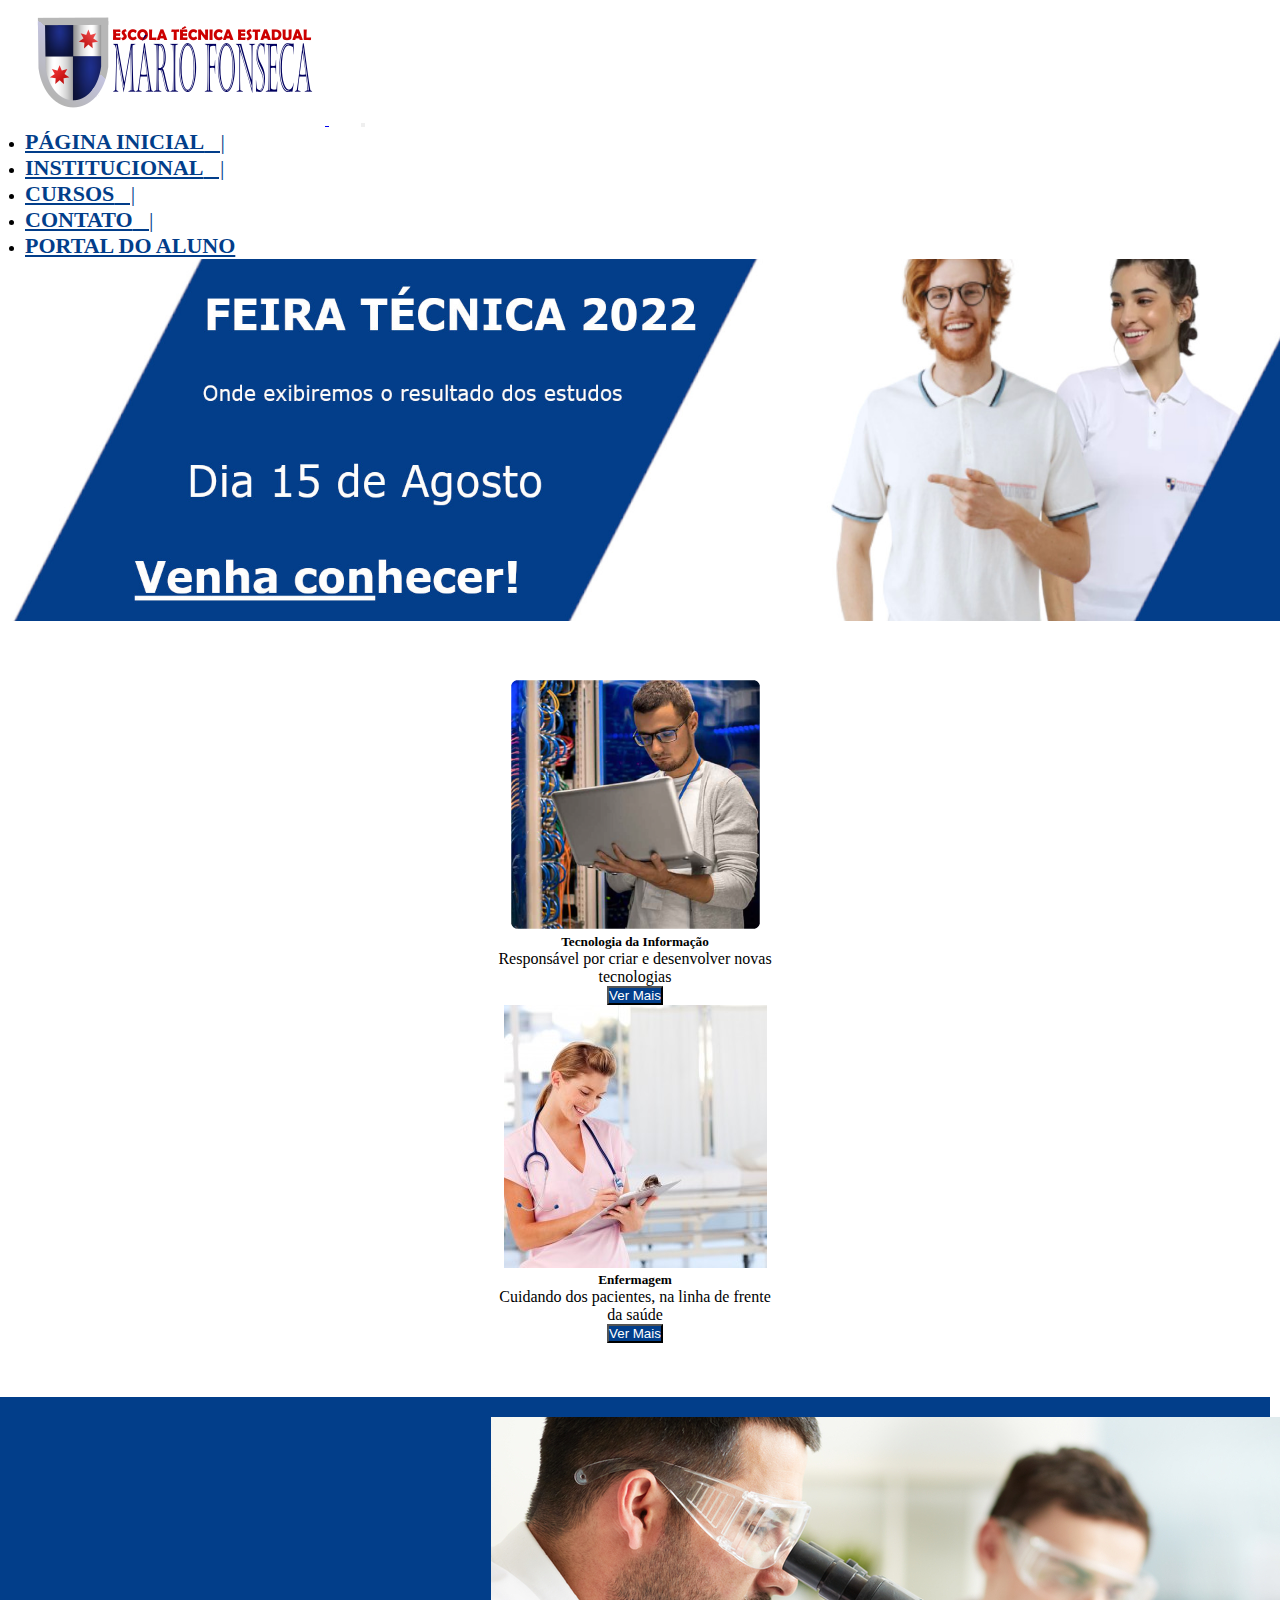
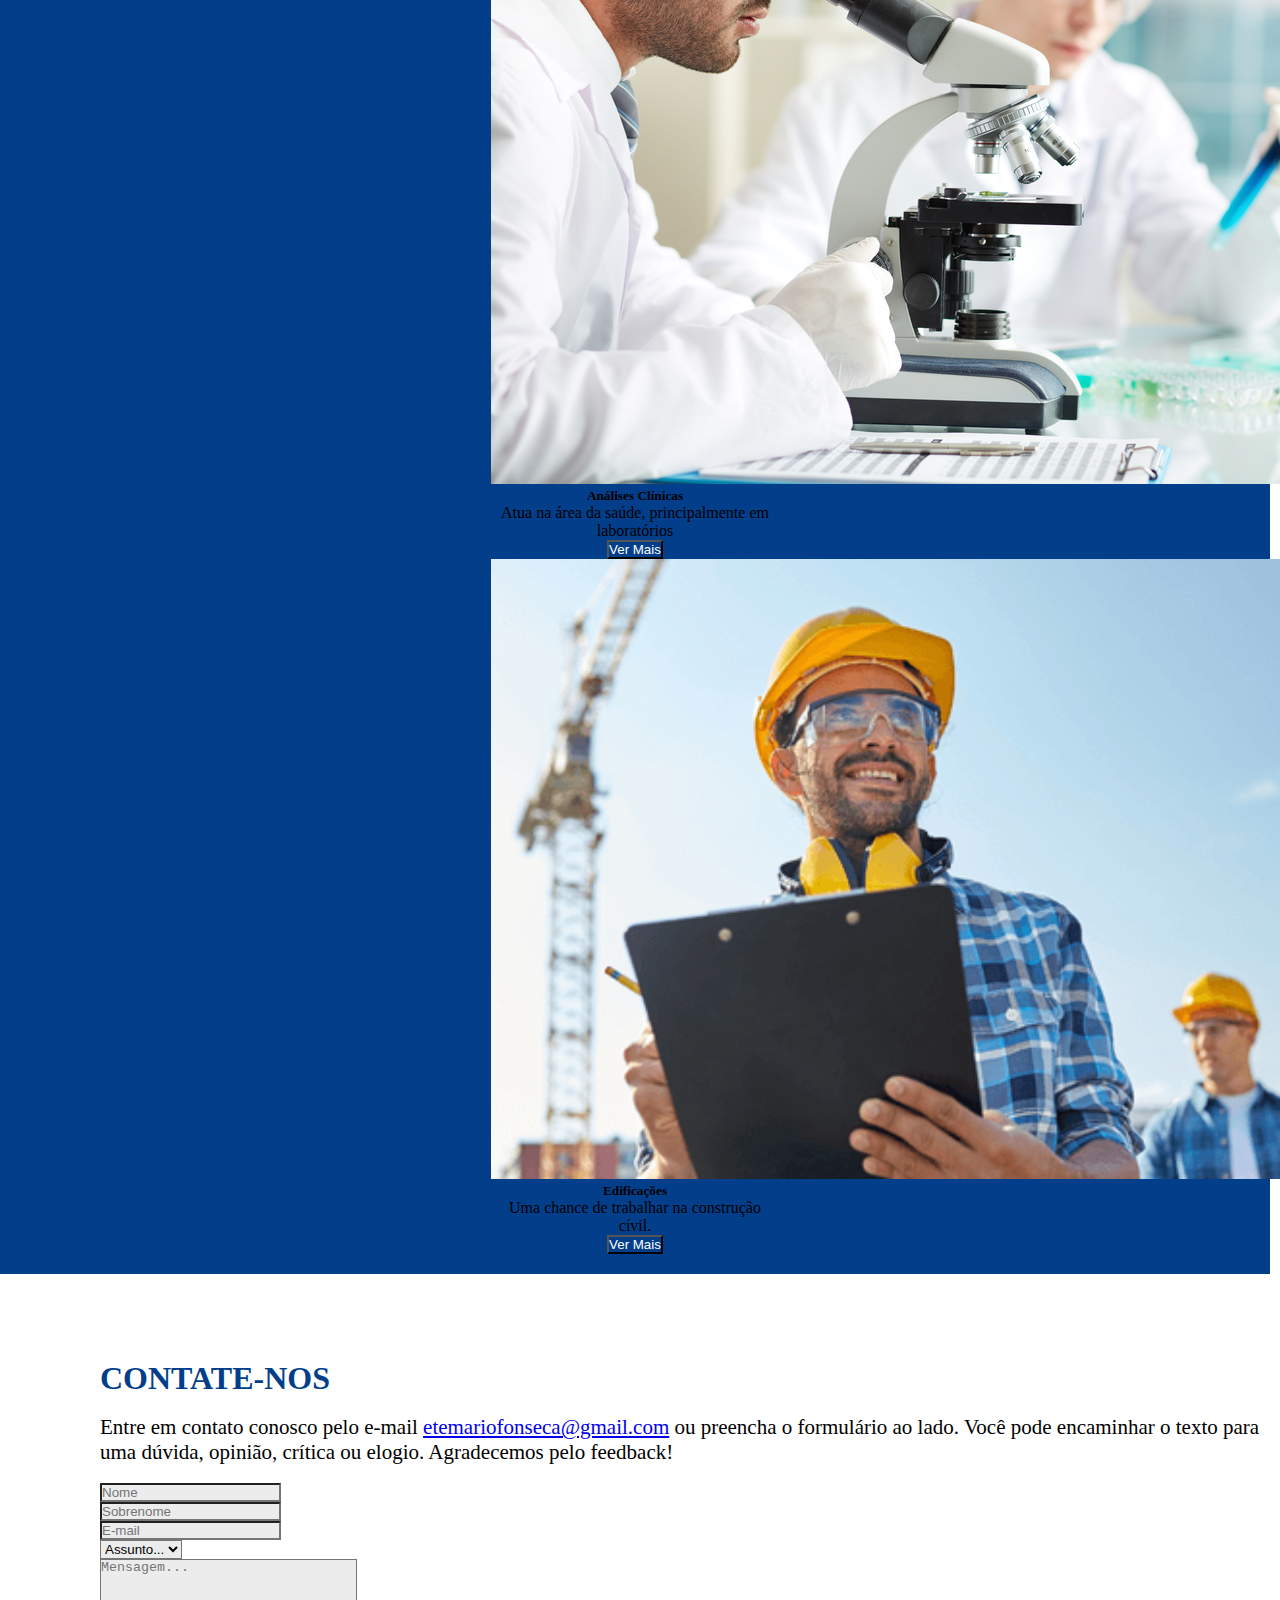
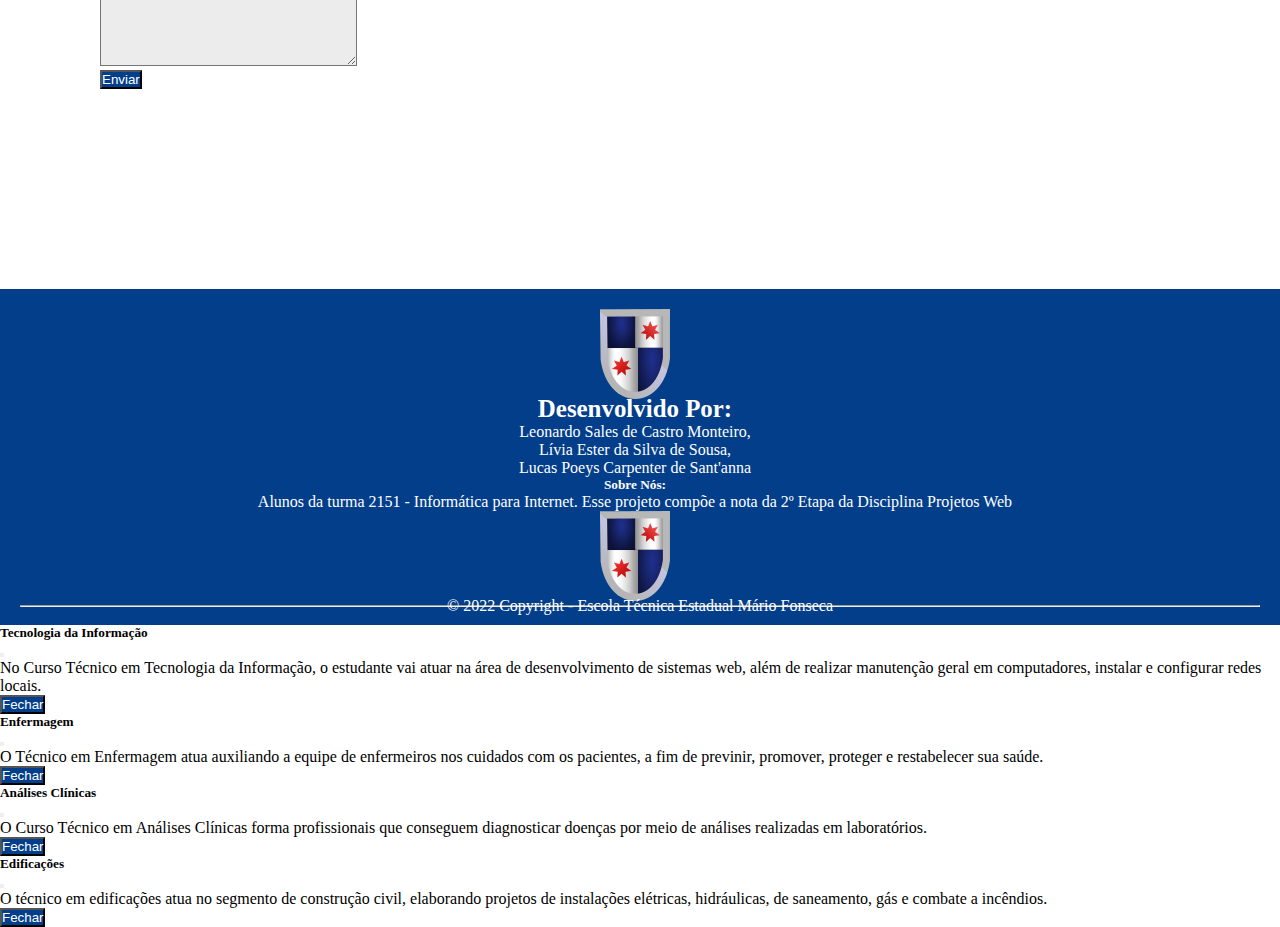
==== ETEMF - Projetos Web/cursos.html @ 79787ada "Envio para o Github" ====
<!DOCTYPE html>
<html lang="pt-br">
<head>
    <meta charset="UTF-8">
    <meta http-equiv="X-UA-Compatible" content="IE=edge">
    <meta name="viewport" content="width=device-width, initial-scale=1.0">
    <title>Página Inicial</title>
    <link href="https://cdn.jsdelivr.net/npm/bootstrap@5.2.0/dist/css/bootstrap.min.css" rel="stylesheet" integrity="sha384-gH2yIJqKdNHPEq0n4Mqa/HGKIhSkIHeL5AyhkYV8i59U5AR6csBvApHHNl/vI1Bx" crossorigin="anonymous">
    <link rel="shortcut icon" href="imagens/escudo.ico" type="image/x-icon">
    <link rel="stylesheet" href="css/style.css">
</head>
<body>
    <main>
        <nav class="navbar navbar-expand-lg bg-white roxin">
            <div class="container-fluid">
              <a class="navbar-brand logo" href="#">
                <img src="imagens/logo.png" alt="">
              </a><span class="somecell">&nbsp;&nbsp;&nbsp;&nbsp;&nbsp;&nbsp;&nbsp;</span>
              <button class="navbar-toggler" type="button" data-bs-toggle="collapse" data-bs-target="#navbarNav" aria-controls="navbarNav" aria-expanded="false" aria-label="Toggle navigation">
                <span class="navbar-toggler-icon"></span>
              </button>
              <div class="collapse navbar-collapse" id="navbarNav">
                <ul class="navbar-nav">
                  <li class="nav-item">
                    <a class="nav-link menuzin" aria-current="page" href="index.html"><b>PÁGINA INICIAL</b><span class="somecell"> &nbsp; |</span></a>
                  </li>
                  <hr class="somepc">
                  <li class="nav-item">
                    <a class="nav-link menuzin" href="intitucional.html"><b>INSTITUCIONAL</b><span class="somecell"> &nbsp; |</span> </a>
                  </li>
                  <hr class="somepc">
                  <li class="nav-item">
                    <a class="nav-link menuzin" href="#"><b>CURSOS</b><span class="somecell"> &nbsp; |</span> </a>
                  </li>
                  <hr class="somepc">
                  <li class="nav-item">
                    <a class="nav-link menuzin" href="#contato"><b>CONTATO</b><span class="somecell"> &nbsp; |</span> </a>
                  </li>
                  <hr class="somepc">
                  <li class="nav-item">
                    <a class="nav-link menuzin" href="#"><b>PORTAL DO ALUNO</b></a>
                  </li>
                </ul>
              </div>
            </div>
          </nav>
</main>

  

<div>
  <img src="imagens/banner3.jpg" class="imginst" alt="" width="100%" height="200px">

  
  
      <br><br><br><br>
    

      <div class="cursos" style="margin: auto; text-align: center;">
        <div class="row cursos-col">
        <div class="col-md-6">
          <div class="card-right" style="width: 18rem; margin: auto;">
            <img src="imagens/informatica.png" class="card-img-top" alt="...">
            <div class="card-body">
              <center>
              <h5 class="card-title">Tecnologia da Informação</h5>
              <p class="card-text">Responsável por criar e desenvolver novas tecnologias</p>
              <button class="btn botao" data-bs-toggle="modal" data-bs-target="#staticBackdrop">Ver Mais</abutton>
              </center>
            </div>
          </div>
            <br class="somepc">
        </div>
        <div class="col-md-6">
          <div class="card-right" style="width: 18rem; margin: auto;">
            <img src="imagens/enfermagem.png" class="card-img-top" alt="...">
            <div class="card-body">
              <center>
              <h5 class="card-title">Enfermagem</h5>
              <p class="card-text">Cuidando dos pacientes, na linha de frente da saúde</p>
              <button class="btn botao" data-bs-toggle="modal" data-bs-target="#modal2">Ver Mais</abutton>
              </center>
            </div>
          </div>
          <br>
        </div>
      </div>

      <br><br>

    <div class="row cursos-col cursos-bottom">
        <div class="col-md-6">
          <div class="card" style="width: 18rem; margin: auto;">
            <img src="imagens/analises_clinica.png" class="card-img-top" alt="...">
            <div class="card-body">
              <center>
              <h5 class="card-title">Análises Clínicas</h5>
              <p class="card-text">Atua na área da saúde, principalmente em laboratórios</p>
              <button class="btn botao" data-bs-toggle="modal" data-bs-target="#modal3">Ver Mais</abutton>
              </center>
            </div>
          </div>
          <br class="somepc">
        </div>
        <div class="col-md-6">
          <div class="card" style="width: 18rem; margin: auto;">
            <img src="imagens/edificacoes.png" class="card-img-top" alt="...">
            <div class="card-body">
              <center>
              <h5 class="card-title">Edificações</h5>
              <p class="card-text">Uma chance de trabalhar na construção cívil.</p>
              <button class="btn botao" data-bs-toggle="modal" data-bs-target="#modal4">Ver Mais</abutton>
              </center>
            </div>
          </div>
        </div>
            
    </div>

  </div>

  <br><br>


  <div class="row container contato" id="contato">

    <div class="col-sm-5">
      <h1 class="titulo">CONTATE-NOS</h1>
      <br>
      <p style="font-size: 21px;">
        Entre em contato conosco pelo e-mail <a href=mailto:etemariofonseca@gmail.com>etemariofonseca@gmail.com</a> ou preencha o formulário ao lado. Você pode encaminhar o texto para uma dúvida, opinião, crítica ou elogio. Agradecemos pelo feedback!</p>
      <br>
    </div>

    <div class="col-sm-7">
        <form action="https://api.staticforms.xyz/submit" method="post" class="row g-3">
          <input type="hidden" name="accessKey" value="0bdb96b9-4ab4-44a5-a13f-b77f1371d944">
          <input type="hidden" name="redirectTo" value="https://lucas-poeys.github.io/2151-Lucas_Poeys/pagina_envio/envio.html">
          <div class="col-md-6">
            <input type="text" name="$Nome" id="nome" class="form-control" placeholder="Nome" required>
          </div>
          <div class="col-md-6">
            <input type="text" name="$Sobrenome" id="sobrenome" class="form-control" placeholder="Sobrenome" required>
          </div>
          <div class="col-md-12">
            <input type="email" name="email" id="email" class="form-control" placeholder="E-mail" required>
          </div>
          <div class="col-md-12">
            <select name="subject" class="form-select" id="tipo">
              <option value="Escolha">Assunto...</option>
              <option value="Dúvida">Dúvida</option>
              <option value="Opinião">Opinião</option>
              <option value="Crítica">Crítica</option>
              <option value="Elogios">Elogios</option>
            </select>
          </div>
          <div class="col-md-12">
            <textarea name="$Mensagem" class="form-control" placeholder="Mensagem..." id="mensagem" cols="30" rows="7" required></textarea>
          </div>
          <div class="col-md-12">
            <input type="submit" class="form-control botao" value="Enviar">
          </div>
        </form>
    </div>

    
  </div>

<script src="https://cdn.jsdelivr.net/npm/bootstrap@5.2.0/dist/js/bootstrap.bundle.min.js" integrity="sha384-A3rJD856KowSb7dwlZdYEkO39Gagi7vIsF0jrRAoQmDKKtQBHUuLZ9AsSv4jD4Xa" crossorigin="anonymous"></script>
</body>
<footer>
    <center>
      <div class="row container rodape">
      <div class="col-md-2">
      <img id="escudo" src="imagens/escudo.png" alt="">
      </div>
      <div class="col-md-4 desenvolvido">
          <br>
      <h5>Desenvolvido Por:</h5>
      <p class="nomes"> Leonardo Sales de Castro Monteiro, <br> Lívia Ester da Silva de Sousa, <br> Lucas Poeys Carpenter de Sant'anna
      </p>
  </div>
      <div class="col-md-4">
        <h5>Sobre Nós:</h5>
        <p class="nomes">
          Alunos da turma 2151 - Informática para Internet. Esse projeto compõe a nota da 2º Etapa da Disciplina Projetos Web
        </p>
      </div>
      <div class="col-md-2">
        <img id="escudo" src="imagens/escudo.png" alt="">
        </div>
  </div>
  </center>
      
  
      <hr>
      <center>
      <p id="copyright">© 2022 Copyright - Escola Técnica Estadual Mário Fonseca</p>
  </center>
  </footer>


  <div class="modal fade" id="staticBackdrop" data-bs-backdrop="static" data-bs-keyboard="false" tabindex="-1" aria-labelledby="staticBackdropLabel" aria-hidden="true">
    <div class="modal-dialog">
      <div class="modal-content">
        <div class="modal-header">
          <h5 class="modal-title" id="staticBackdropLabel">Tecnologia da Informação</h5>
          <button type="button" class="btn-close" data-bs-dismiss="modal" aria-label="Close"></button>
        </div>
        <div class="modal-body">
          No Curso Técnico em Tecnologia da Informação, o estudante vai atuar na área de desenvolvimento de sistemas web, além de realizar manutenção geral em computadores, instalar e configurar redes locais.
        </div>
        <div class="modal-footer">
          <button type="button" class="btn botao" data-bs-dismiss="modal">Fechar</button>
        </div>
      </div>
    </div>
  </div>

  <div class="modal fade" id="modal2" data-bs-backdrop="static" data-bs-keyboard="false" tabindex="-1" aria-labelledby="staticBackdropLabel" aria-hidden="true">
    <div class="modal-dialog">
      <div class="modal-content">
        <div class="modal-header">
          <h5 class="modal-title" id="staticBackdropLabel">Enfermagem</h5>
          <button type="button" class="btn-close" data-bs-dismiss="modal" aria-label="Close"></button>
        </div>
        <div class="modal-body">
          O Técnico em Enfermagem atua auxiliando a equipe de enfermeiros nos cuidados com os pacientes, a fim de previnir, promover, proteger e restabelecer sua saúde.
        </div>
        <div class="modal-footer">
          <button type="button" class="btn botao" data-bs-dismiss="modal">Fechar</button>
        </div>
      </div>
    </div>
  </div>

  <div class="modal fade" id="modal3" data-bs-backdrop="static" data-bs-keyboard="false" tabindex="-1" aria-labelledby="staticBackdropLabel" aria-hidden="true">
    <div class="modal-dialog">
      <div class="modal-content">
        <div class="modal-header">
          <h5 class="modal-title" id="staticBackdropLabel">Análises Clínicas</h5>
          <button type="button" class="btn-close" data-bs-dismiss="modal" aria-label="Close"></button>
        </div>
        <div class="modal-body">
          O Curso Técnico em Análises Clínicas forma profissionais que conseguem diagnosticar doenças por meio de análises realizadas em laboratórios.
        </div>
        <div class="modal-footer">
          <button type="button" class="btn botao" data-bs-dismiss="modal">Fechar</button>
        </div>
      </div>
    </div>
  </div>

  <div class="modal fade" id="modal4" data-bs-backdrop="static" data-bs-keyboard="false" tabindex="-1" aria-labelledby="staticBackdropLabel" aria-hidden="true">
    <div class="modal-dialog">
      <div class="modal-content">
        <div class="modal-header">
          <h5 class="modal-title" id="staticBackdropLabel">Edificações</h5>
          <button type="button" class="btn-close" data-bs-dismiss="modal" aria-label="Close"></button>
        </div>
        <div class="modal-body">
          O técnico em edificações atua no segmento de construção civil, elaborando projetos de instalações elétricas, hidráulicas, de saneamento, gás e combate a incêndios.
        </div>
        <div class="modal-footer">
          <button type="button" class="btn botao" data-bs-dismiss="modal">Fechar</button>
        </div>
      </div>
    </div>
  </div>
  
</html>
---- ETEMF - Projetos Web/css/style.css ----
* {
    margin: 0;
    padding: 0;
}
nav {
    margin-left: 25px;
}

.menuzin {
    color: #023E8A;
    font-size: 22px;
}

.menuzin:hover {
    color: rgb(2, 72, 163);
}

.carousel .carousel-indicators button {
    width: 17px;
    height: 17px;
    border-radius: 50%;
    background-color: rgb(255, 255, 255);
    border-style: solid;
    border-color: blue;
    border-width: 1px;
}

.somepc {
    display: none;
}

.sublinhado {
    text-decoration: underline #CC0808;
}

.padvid {
    padding: 8px 15px 8px 15px;
    margin-left: 40px;
    margin-right: 0px;
}
.estudenaetemf {
text-align: 25px;
}

.ltit {
    margin-left: 50px;
    margin-right: -240px;
}

.titulo {
    color: #023E8A;
}
.textindex {
    margin-left: 50px;
    font-size: 20px;
    margin-right: -200px;
}
.imgaprovados {
    width: 100%;
}

.quadrado {
    background-color: #023E8A;
    width: 100%;
    height: 40px;
}

.padlocal {
    padding-left: 100px;
    padding-top: 10px;
}

.contato {
    margin-left: 100px;
    margin-top: 50px;
}

.imgcursos {
    margin-right: 210px;
}


footer {
    color: white;
    margin-top: 200px;
    padding: 20px;
    background-color: #023E8A;
}

.form-control, .form-select {
    background-color: rgba(209, 209, 209, 0.404);
}

.botao {
    background-color: #023E8A;
    color: white;
}
.nomes {
    font-size: 16px;
}
#escudo {
    margin-left: 0%;
}
.desenvolvido {
    font-size: 30px;
    margin-top: -42px;
    margin-left: 0px;
}
#copyright {
    margin-bottom: -10px;
    margin-top: -10px;
}

/*====================== INSTITUCIONAL =========================*/

.sobre_etemf {
    margin-top: 50px;
    margin-left: 100px;
}

.mapa {
    border:0; 
    padding-top: 10px; 
    padding-right: 100px; 
    padding-left: 100px;
    padding-bottom: 50px;
}

.imginst {
    height: 362px;
}

/*======================== CURSOS ========================= */
.cursos {
    margin-left: 0px;
}

.titcurso {
    text-align: left; 
    font-size: 55px;
    margin-left: 30px;
}
.card {
    margin-right: 0px;
}
.card-right {
    margin-left: 0px;
}
.cursos-col {
    margin-right: 10px;
}
.cursos-bottom {
    background-color: #023E8A;
    padding-top: 20px;
    padding-bottom: 20px;
}

/*====================== PORTAL DO ALUNO */

.modaltit-portalaluno {
    margin-left: 34%;
}
.ficha_matricula {
    margin-left: 32%;
}



.dados{
    margin-left: 5%;
    margin-right: 100px;
}
.row {
    margin-right: 10px;
}

/*Celular*/
@media (max-width: 576px) {
    .somecell {
        display: none;
    }
    .logo img {
        width: 200px;
    }

    .somepc {
        display: block;
    }

    .contato {
        margin: 0;
    }

    .padvid {
        margin: 0;
    }

    .titulo {
        margin: 0;
        text-align: center;
    }
    
    .estudenaetemf {
        padding: 0;
        margin: 0;
    }
    .estude_etemf {
        margin: 0;
    }
    .textindex {
        width: 400px;
        margin: 25px;
    
    }

    /* Institucional */
    .sobre_etemf {
        margin: 0;
    }

    .imgcell {
        width: 400px;
        display: block;
        margin: auto;
    }
    .padlocal {
        padding-left: 0;
    }
    .mapa {
        padding-left: 10px;
        padding-right: 10px;
    }
    .imginst {
        height: 200px;
    }

    /* Cursos */

    .titcurso {
        font-size: 38px;
        text-align: left;
        margin-left: 30px;
    }

    .quadrado {
        height: 20px;
    }
}
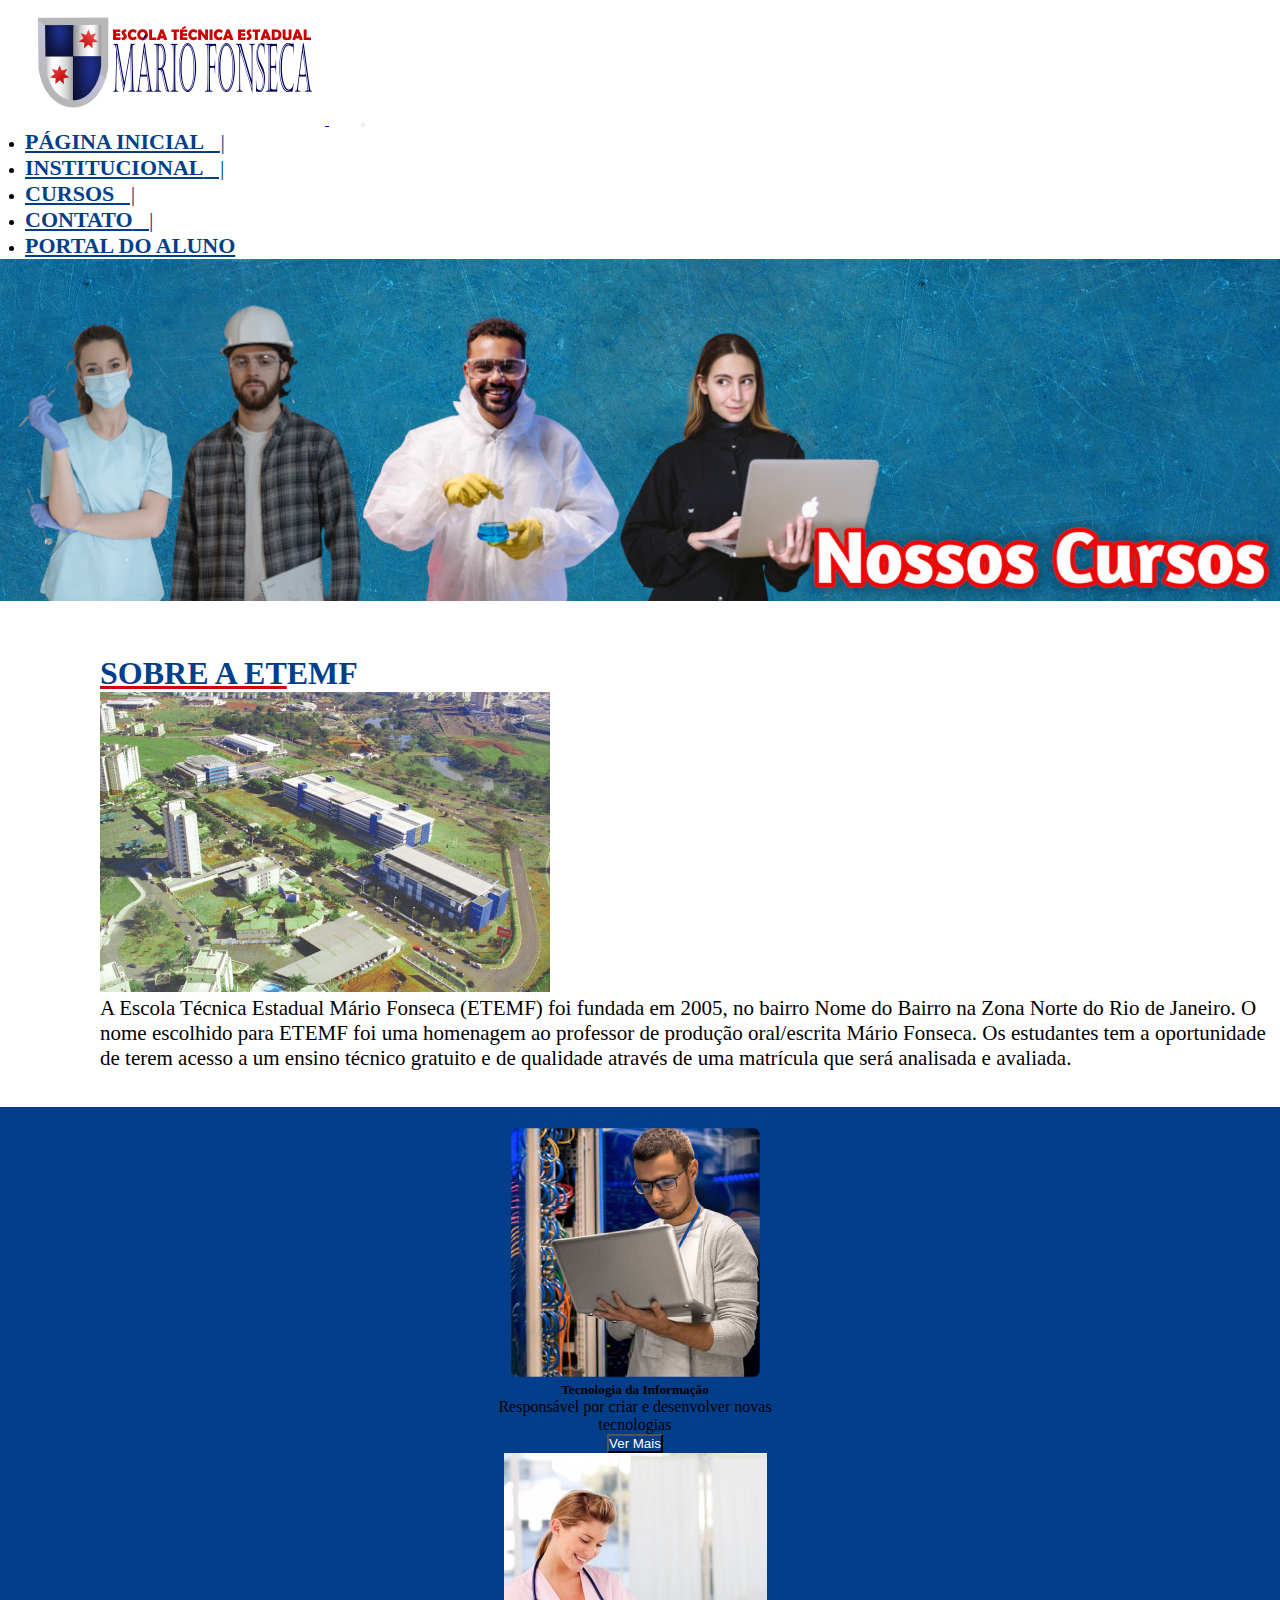
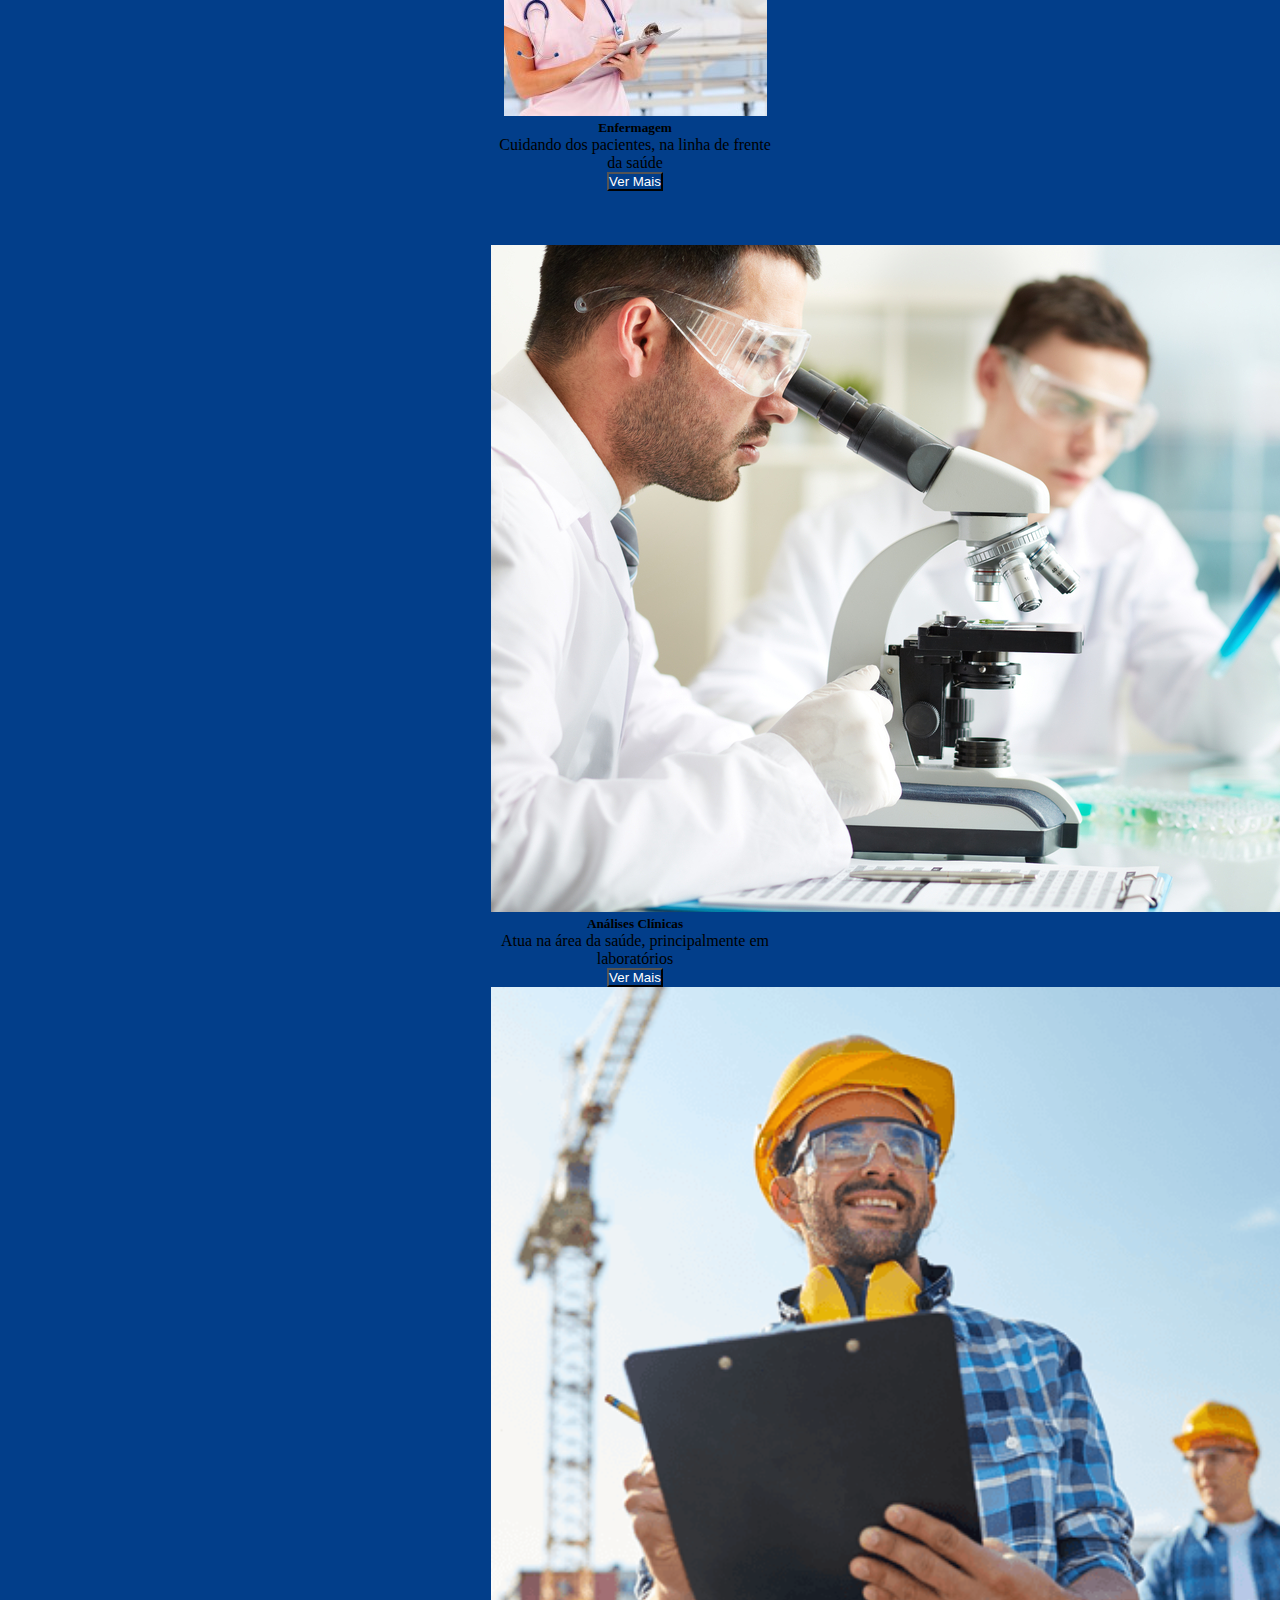
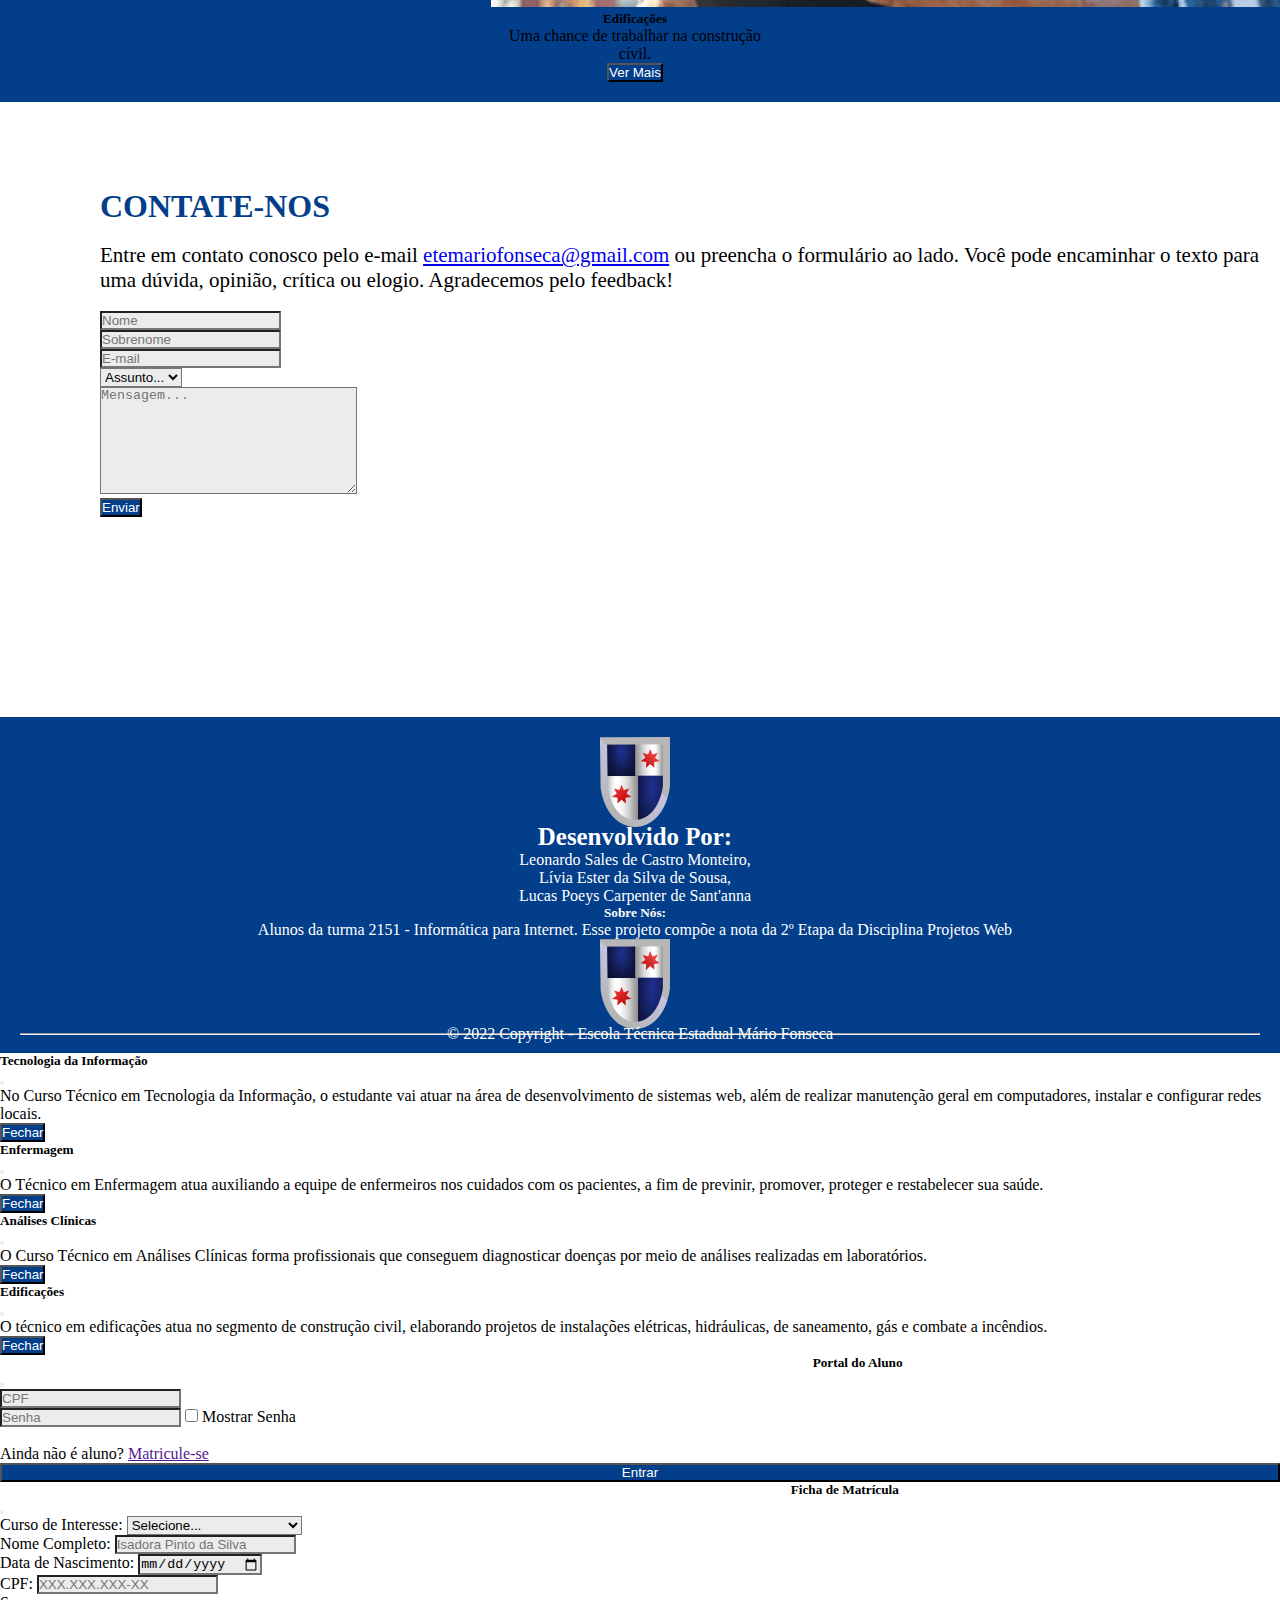
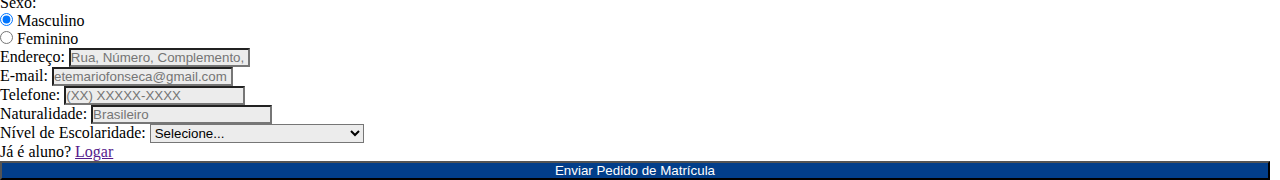
==== commit 542bbdd0: "Atualização" ====
--- a/ETEMF - Projetos Web/cursos.html
+++ b/ETEMF - Projetos Web/cursos.html
@@ -38,7 +38,7 @@
                   </li>
                   <hr class="somepc">
                   <li class="nav-item">
-                    <a class="nav-link menuzin" href="#"><b>PORTAL DO ALUNO</b></a>
+                    <a class="nav-link menuzin" href="#" data-bs-toggle="modal" data-bs-target="#exampleModalToggle"><b>PORTAL DO ALUNO</b></a>
                   </li>
                 </ul>
               </div>
@@ -49,17 +49,31 @@
   
 
 <div>
-  <img src="imagens/banner3.jpg" class="imginst" alt="" width="100%" height="200px">
-
-  
-  
-      <br><br><br><br>
-    
-
-      <div class="cursos" style="margin: auto; text-align: center;">
+  <img src="imagens/bannercursosv2.jpg" class="somecell" alt="" width="100%">
+  <img src="imagens/bannercursosv2responsivo.jpg" class="somepc" alt="" width="100%">
+
+  <br class="somepc">
+
+      <div class="row container sobre_etemf">
+      <h1 class="titulo"><b><span class="sublinhado">SOBRE A ET</span>EMF</b></h1>
+      <br class="somepc">
+      <br class="somepc">
+      <div class="col-md-6">
+        <img src="imagens/imgsobreetemf.jpg" class="imgcell" alt="">
+        <br class="somepc"><br class="somepc">
+      </div>
+      <div class="col-md-6" style="font-size: 21px;">
+        A Escola Técnica Estadual Mário Fonseca (ETEMF) foi fundada em 2005, no bairro Nome do Bairro na Zona Norte do Rio de Janeiro. O nome escolhido para ETEMF foi uma homenagem ao professor de produção oral/escrita Mário Fonseca. Os estudantes tem a oportunidade de terem acesso a um ensino técnico gratuito e de qualidade através de uma matrícula que será analisada e avaliada.
+      </div>
+
+      </div>
+
+      <br><br>
+
+      <div class="cursos cursos-bottom" style="margin: auto; text-align: center;">
         <div class="row cursos-col">
         <div class="col-md-6">
-          <div class="card-right" style="width: 18rem; margin: auto;">
+          <div class="card" style="width: 18rem; margin: auto;">
             <img src="imagens/informatica.png" class="card-img-top" alt="...">
             <div class="card-body">
               <center>
@@ -72,7 +86,7 @@
             <br class="somepc">
         </div>
         <div class="col-md-6">
-          <div class="card-right" style="width: 18rem; margin: auto;">
+          <div class="card" style="width: 18rem; margin: auto;">
             <img src="imagens/enfermagem.png" class="card-img-top" alt="...">
             <div class="card-body">
               <center>
@@ -88,7 +102,7 @@
 
       <br><br>
 
-    <div class="row cursos-col cursos-bottom">
+    <div class="row cursos-col">
         <div class="col-md-6">
           <div class="card" style="width: 18rem; margin: auto;">
             <img src="imagens/analises_clinica.png" class="card-img-top" alt="...">
@@ -167,6 +181,7 @@
   </div>
 
 <script src="https://cdn.jsdelivr.net/npm/bootstrap@5.2.0/dist/js/bootstrap.bundle.min.js" integrity="sha384-A3rJD856KowSb7dwlZdYEkO39Gagi7vIsF0jrRAoQmDKKtQBHUuLZ9AsSv4jD4Xa" crossorigin="anonymous"></script>
+<script src="js/script.js"></script>
 </body>
 <footer>
     <center>
@@ -267,5 +282,128 @@
       </div>
     </div>
   </div>
+
+  <div class="modal fade" id="exampleModalToggle" aria-hidden="true" aria-labelledby="exampleModalToggleLabel" tabindex="-1">
+    <div class="modal-dialog modal-dialog-centered">
+      <div class="modal-content">
+        <div class="modal-header">
+          
+          <h5 class="modal-title modaltit-portalaluno" id="exampleModalToggleLabel" style="text-align: center;">Portal do Aluno</h5>
+  
+          <button type="button" class="btn-close" data-bs-dismiss="modal" aria-label="Close"></button>
+        </div>
+        <div class="modal-body">
+          <form action="#" onsubmit="entrada(); return false">
+              <p style="color: red; display: none;" id="valuse">CPF ou Senha inválidos</p>
+              <input type="text" class="form-control" id="cpf" placeholder="CPF" onkeypress="mascara_cpf(this)" maxlength="14" onkeydown="return somente_numero(event)" onkeyup="salto(this.name,this.value)">
+              <p style="color: red;display: none;" id="valcpf">Esse campo é obrigatório! Preencha com seu CPF</p>
+              <br>
+           
+              <input type="password" class="form-control" id="senha" placeholder="Senha">
+              <p style="color: red;display: none;" id="valsenha">Esse campo é obrigatório! Preencha com sua Senha</p>
+              <input type="checkbox" class="form-check-input" id="checkbox" onclick="mostrar()">
+              <label class="form-check-label" for="checkbox">Mostrar Senha</label>
+              <br><br>
+            
+              <p>Ainda não é aluno? <a href="" data-bs-target="#exampleModalToggle2" data-bs-toggle="modal">Matricule-se</a></p>
+            <center><button type="submit" class="btn" style="width: 100%;background-color: #023E8A;color: white;">Entrar</button></center>
+          
+          </form>
+        </div>
+      </div>
+    </div>
+  </div>
+  <div class="modal fade" id="exampleModalToggle2" aria-hidden="true" aria-labelledby="exampleModalToggleLabel2" tabindex="-1">
+    <div class="modal-dialog modal-dialog-centered modal-lg">
+      <div class="modal-content matricule-se">
+        <div class="modal-header">
+          <h5 class="modal-title ficha_matricula" id="exampleModalToggleLabel2" style="text-align: center;">Ficha de Matrícula</h5>
+          <button type="button" class="btn-close" data-bs-dismiss="modal" aria-label="Close"></button>
+        </div>
+        <div class="modal-body matricula">
+          <form class="row g-3" onsubmit="matricula(); return false">
+            <div class="col-12">
+              <label for="curso" class="form-label">Curso de Interesse: </label>
+              <select class="form-select" name="curso" id="curso">
+                <option value="nada">Selecione...</option>
+                <option value="">Tecnologia da Informação</option>
+                <option value="">Enfermagem</option>
+                <option value="">Análises Clínicas</option>
+                <option value="">Edificações</option>
+              </select>
+              <p style="color: red;display: none;" id="valcurso">Esse campo é obrigatório! Preencha com seu Curso de Interesse</p>
+            </div>
+              <div class="col-12">
+                <label for="nome" class="form-label">Nome Completo: </label>
+                <input type="text" class="form-control" id="nomemat" placeholder="Isadora Pinto da Silva">
+                <p style="color: red;display: none;" id="valnomematricula">Esse campo é obrigatório! Preencha com seu Nome Completo.</p>
+              </div>
+        
+            <div class="col-md-4">
+              <label for="nascimento" class="form-label">Data de Nascimento: </label>
+              <input type="date" class="form-control" id="nascimento">
+              <p style="color: red;display: none;" id="valnascimento">Esse campo é obrigatório! Preencha com sua Data de Nascimento.</p>
+            </div>
+            <div class="col-md-4">
+              <label for="cpfmat" class="form-label">CPF: </label>
+              <input type="text" class="form-control" id="cpfmat" onkeydown="return somente_numero(event)" onkeypress="mascara_cpf(this)" placeholder="XXX.XXX.XXX-XX" maxlength="14">
+              <p style="color: red;display: none;" id="valcpfmatricula">Esse campo é obrigatório! Preencha com seu CPF</p>
+            </div>
+            <div class="col-md-4">
+              <label for="inputAddress" class="form-label">Sexo: </label>
+              <br>
+              <div class="form-check form-check-inline">
+                <input class="form-check-input" type="radio" name="inlineRadioOptions" id="inlineRadio1" value="option1" checked>
+                <label class="form-check-label" for="inlineRadio1">Masculino</label>
+              </div>
+              <div class="form-check form-check-inline">
+                <input class="form-check-input" type="radio" name="inlineRadioOptions" id="inlineRadio2" value="option2">
+                <label class="form-check-label" for="inlineRadio2">Feminino</label>
+              </div>
+            </div>
+            <div class="col-12">
+              <label for="endereco" class="form-label">Endereço: </label>
+              <input type="text" class="form-control" id="endereco" placeholder="Rua, Número, Complemento, Bairro, Cidade, Estado">
+              <p style="color: red;display: none;" id="valendereco">Esse campo é obrigatório! Preencha com seu Endereço.</p>
+            </div>
+            <div class="col-md-6">
+              <label for="email" class="form-label">E-mail: </label>
+              <input type="email" class="form-control" id="emailmat" placeholder="etemariofonseca@gmail.com">
+              <p style="color: red;display: none;" id="valemailmatricula">Esse campo é obrigatório! Preencha com seu E-mail.</p>
+            </div>
+            <div class="col-md-6">
+              <label for="telefone" class="form-label">Telefone: </label>
+              <input type="text" class="form-control" id="telefone" onkeydown="return somente_numero(event)" placeholder="(XX) XXXXX-XXXX" maxlength="15" onkeypress="mascara_telefone(this)">
+              <p style="color: red;display: none;" id="valtelefone">Esse campo é obrigatório! Preencha com seu Telefone</p>
+            </div>
+            <div class="col-12">
+              <label for="naturalidade" class="form-label">Naturalidade: </label>
+              <input type="text" class="form-control" id="naturalidade" placeholder="Brasileiro">
+              <p style="color: red;display: none;" id="valnaturalidade">Esse campo é obrigatório! Preencha com sua naturalidade.</p>
+            </div>
+            <div class="col-12">
+              <label for="escolaridade" class="form-label">Nível de Escolaridade: </label>
+              <select class="form-select" name="escolaridade" id="escolaridade" required>
+                <option value="nada">Selecione...</option>
+                <option value="">Ensino Médio Completo</option>
+                <option value="">Ensino Médio Incompleto</option>
+                <option value="">Ensino Fundamental Completo</option>
+                <option value="">Ensino Fundamental Incompleto</option>
+              </select>
+              <p style="color: red;display: none;" id="valescolaridade">Esse campo é obrigatório! Preencha com seu Nível de Escolaridade</p>
+              <br>
+            </div>
+            <p>Já é aluno? <a href="" data-bs-target="#exampleModalToggle" data-bs-toggle="modal">Logar</a></p>
+            <div class="col-12">
+              <button type="submit" class="btn botao" style="width: 100%;">Enviar Pedido de Matrícula</button>
+            </div>
+          </form>
+          
+        </div>
+      </div>
+    </div>
+  </div>
+    </div>
+  </div>
   
 </html>--- a/ETEMF - Projetos Web/css/style.css
+++ b/ETEMF - Projetos Web/css/style.css
@@ -219,7 +219,7 @@
     }
 
     .imgcell {
-        width: 400px;
+        width: 100%;
         display: block;
         margin: auto;
     }
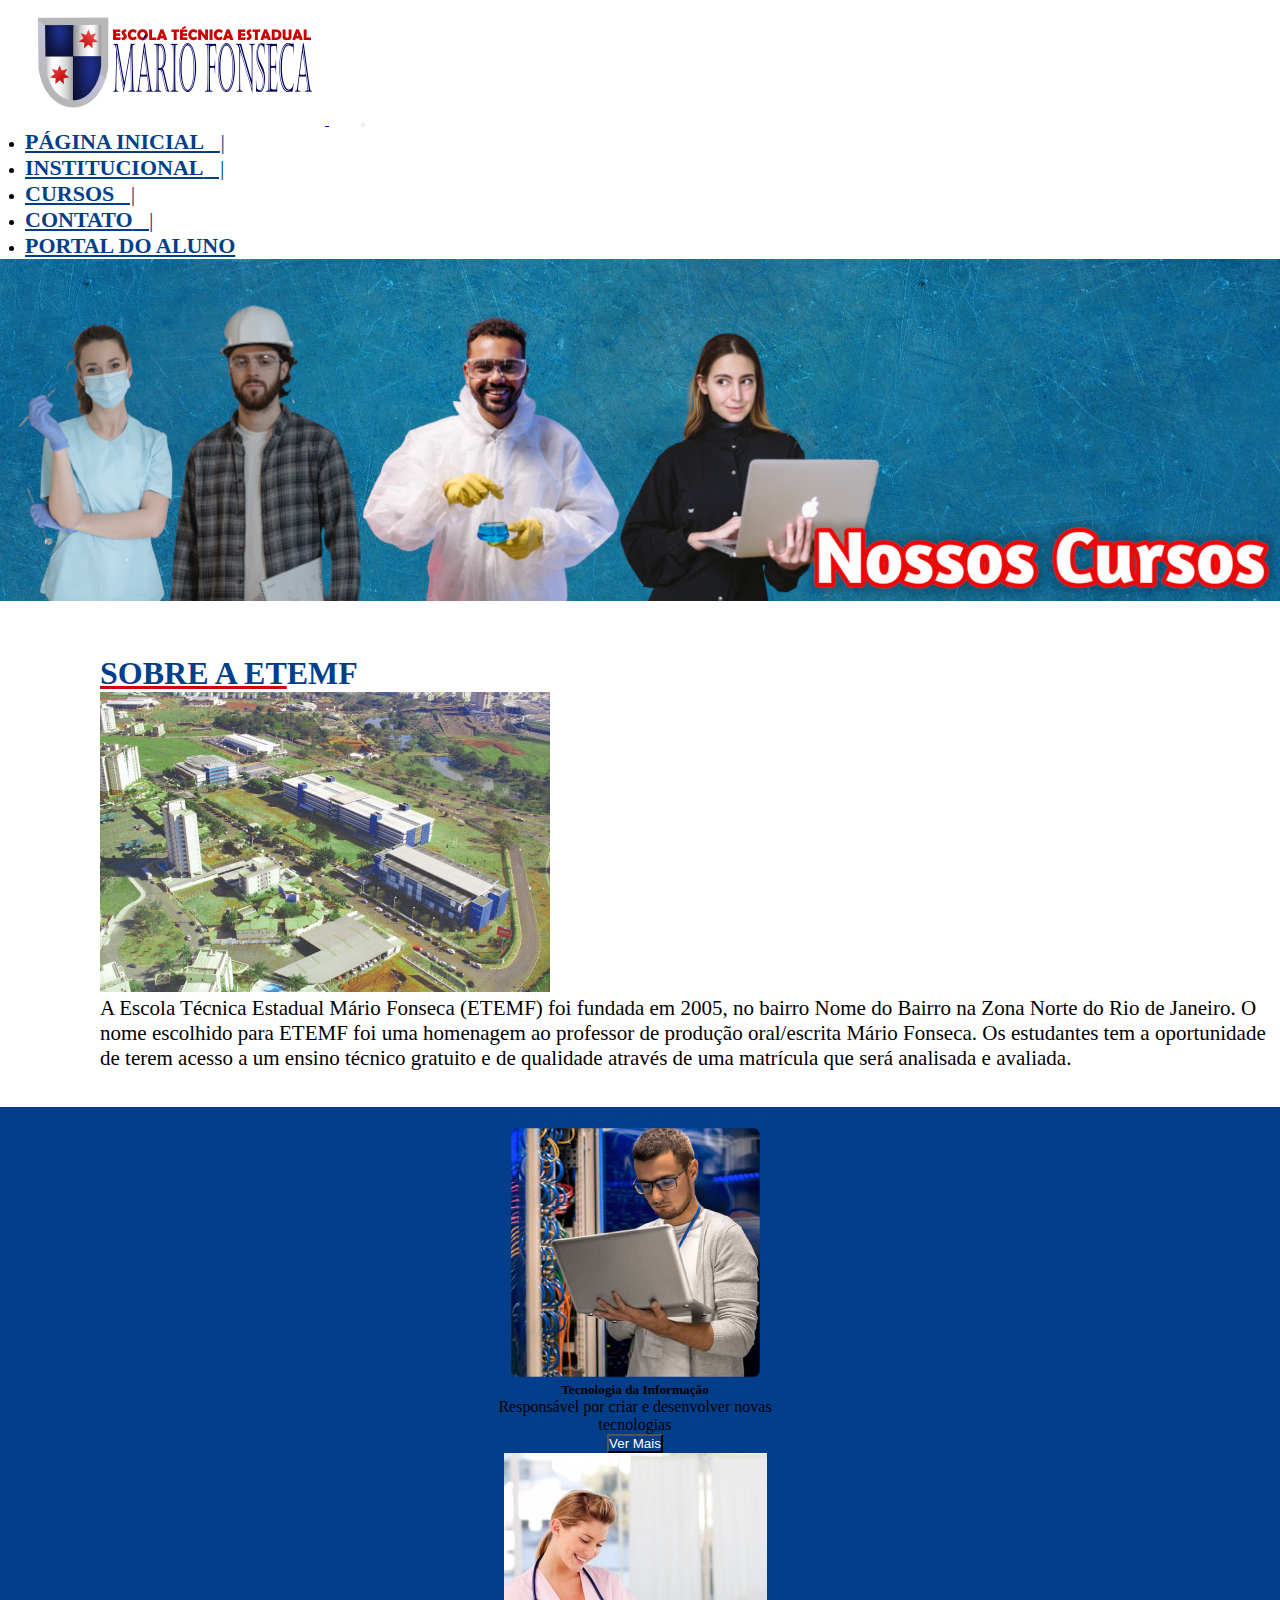
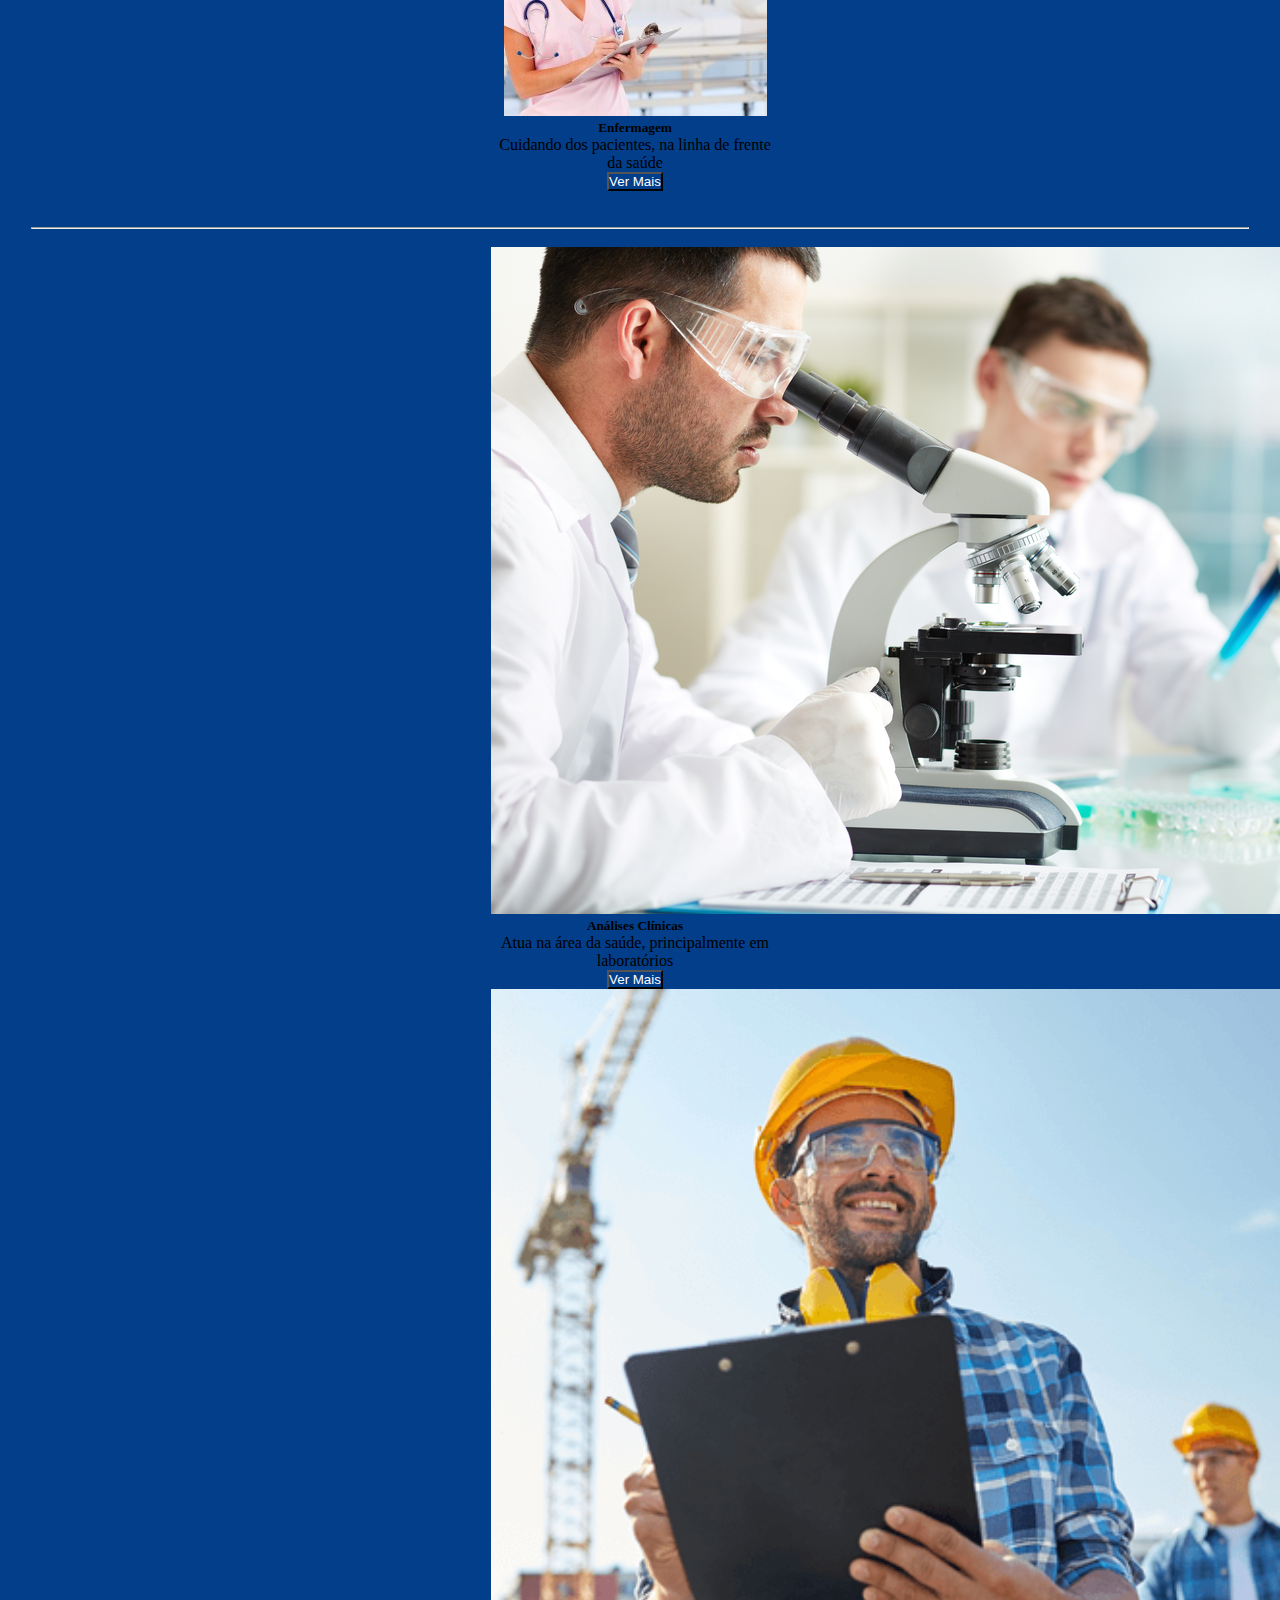
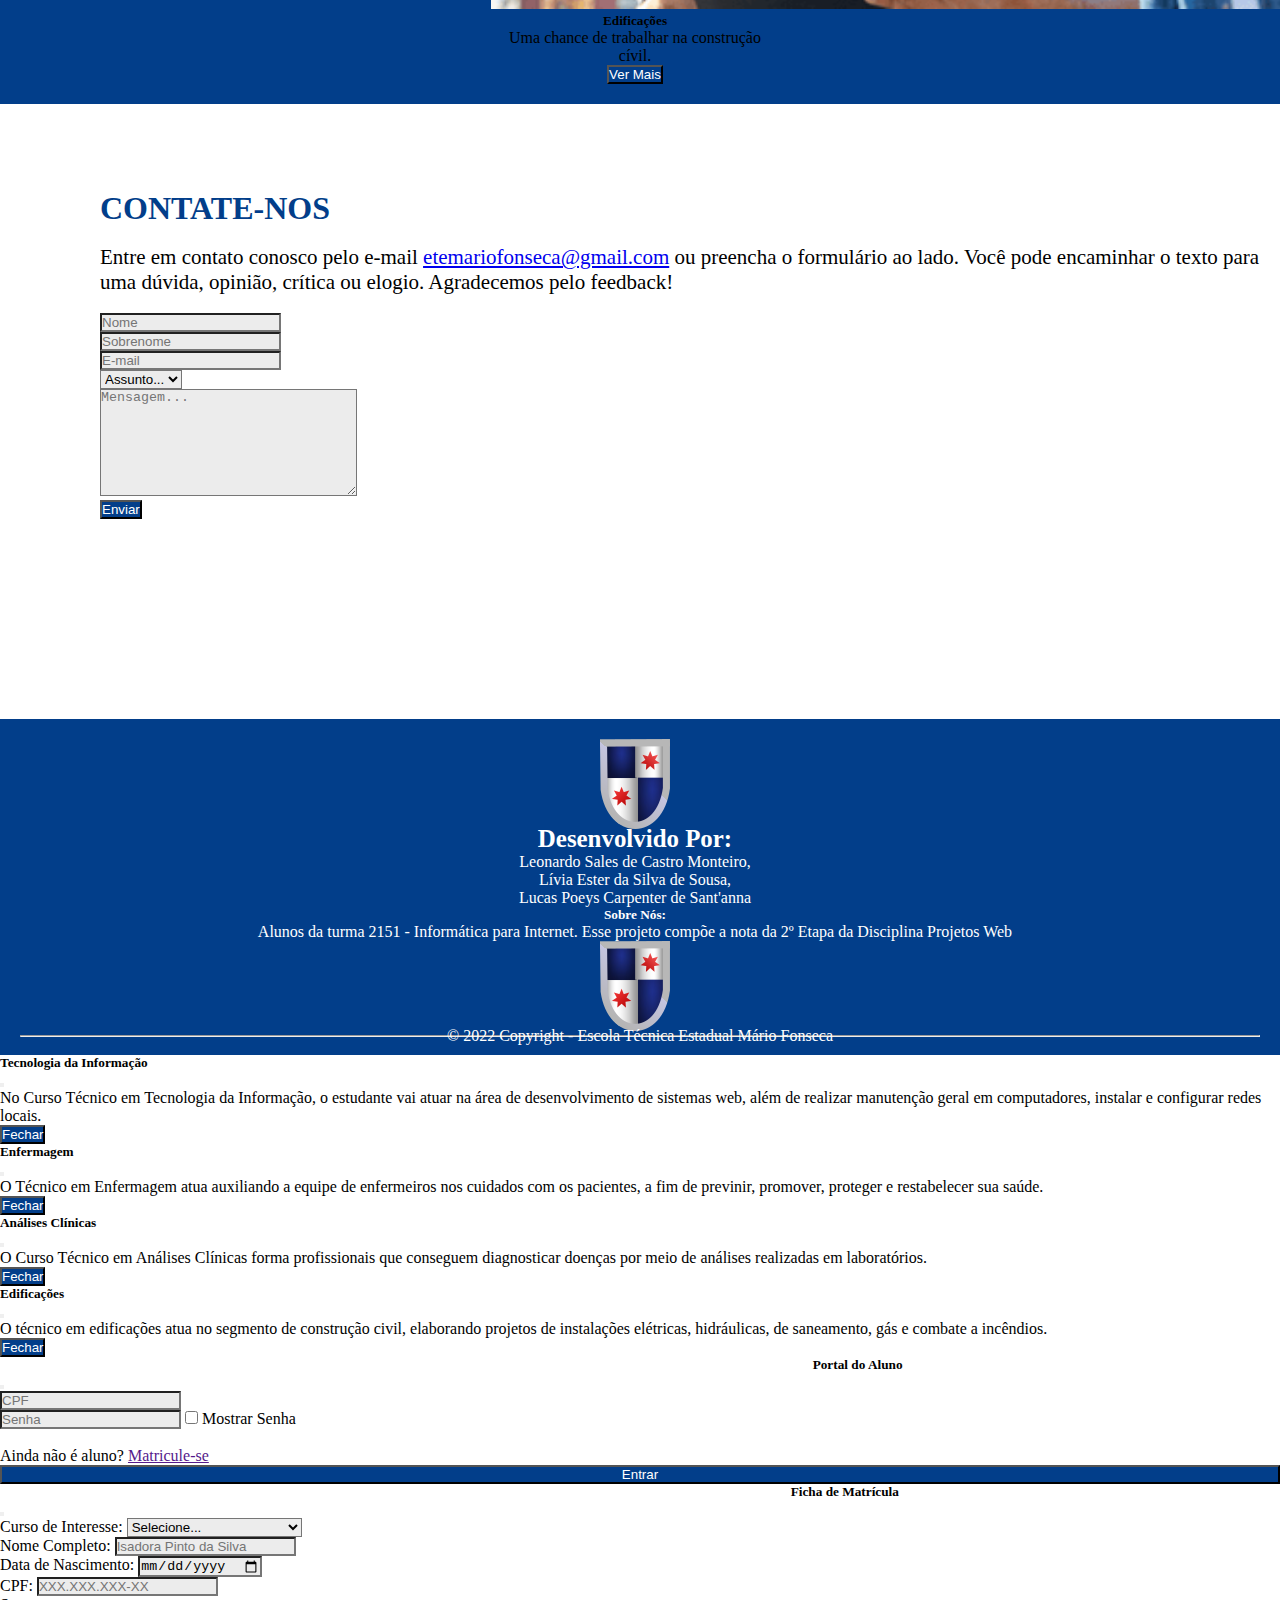
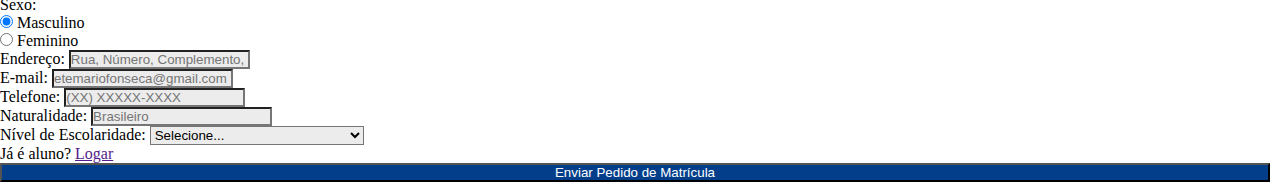
==== commit 4abef8d6: "Reparando Alguns Erros" ====
--- a/ETEMF - Projetos Web/cursos.html
+++ b/ETEMF - Projetos Web/cursos.html
@@ -100,7 +100,7 @@
         </div>
       </div>
 
-      <br><br>
+      <br class="somecell"><hr style="color: white;width: 95%;margin: auto;" class="somecell"><br class="somecell">
 
     <div class="row cursos-col">
         <div class="col-md-6">
--- a/ETEMF - Projetos Web/css/style.css
+++ b/ETEMF - Projetos Web/css/style.css
@@ -208,8 +208,8 @@
         margin: 0;
     }
     .textindex {
-        width: 400px;
-        margin: 25px;
+        width: 100%;
+        margin: 0;
     
     }
 
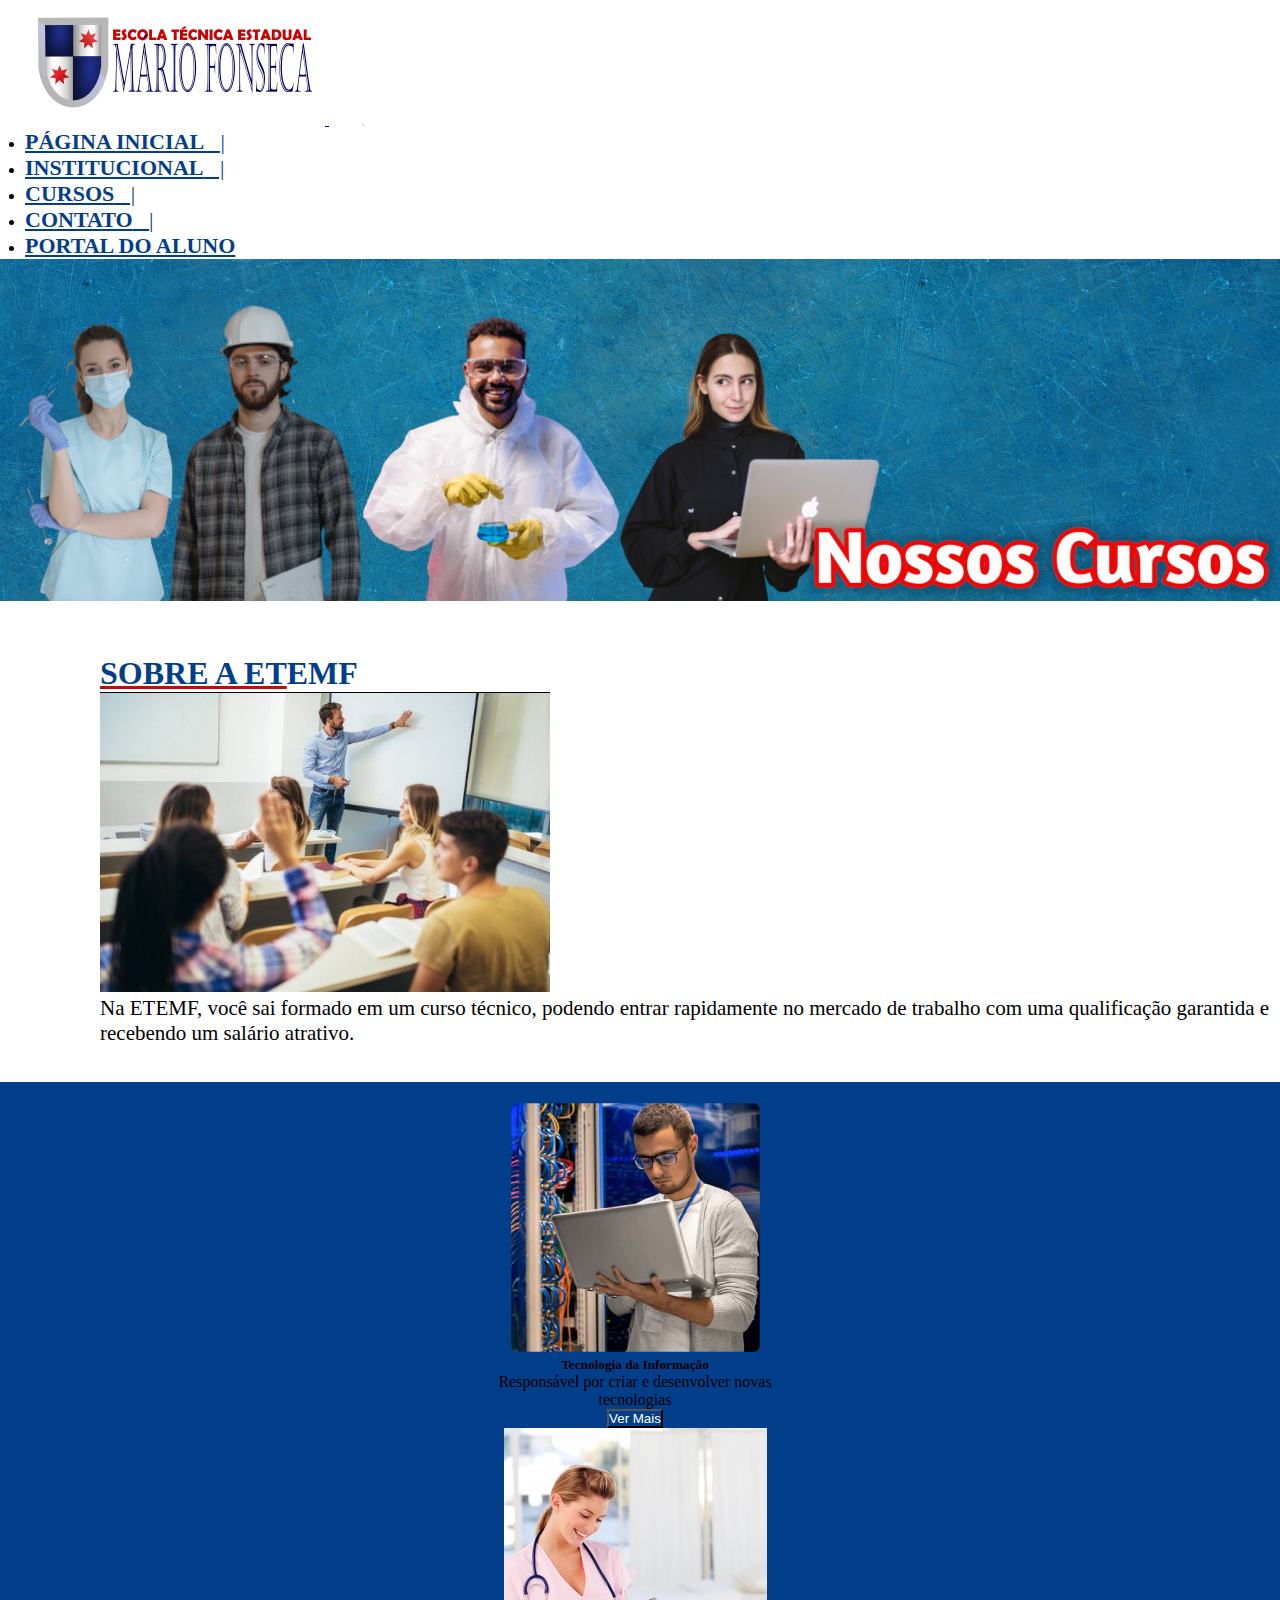
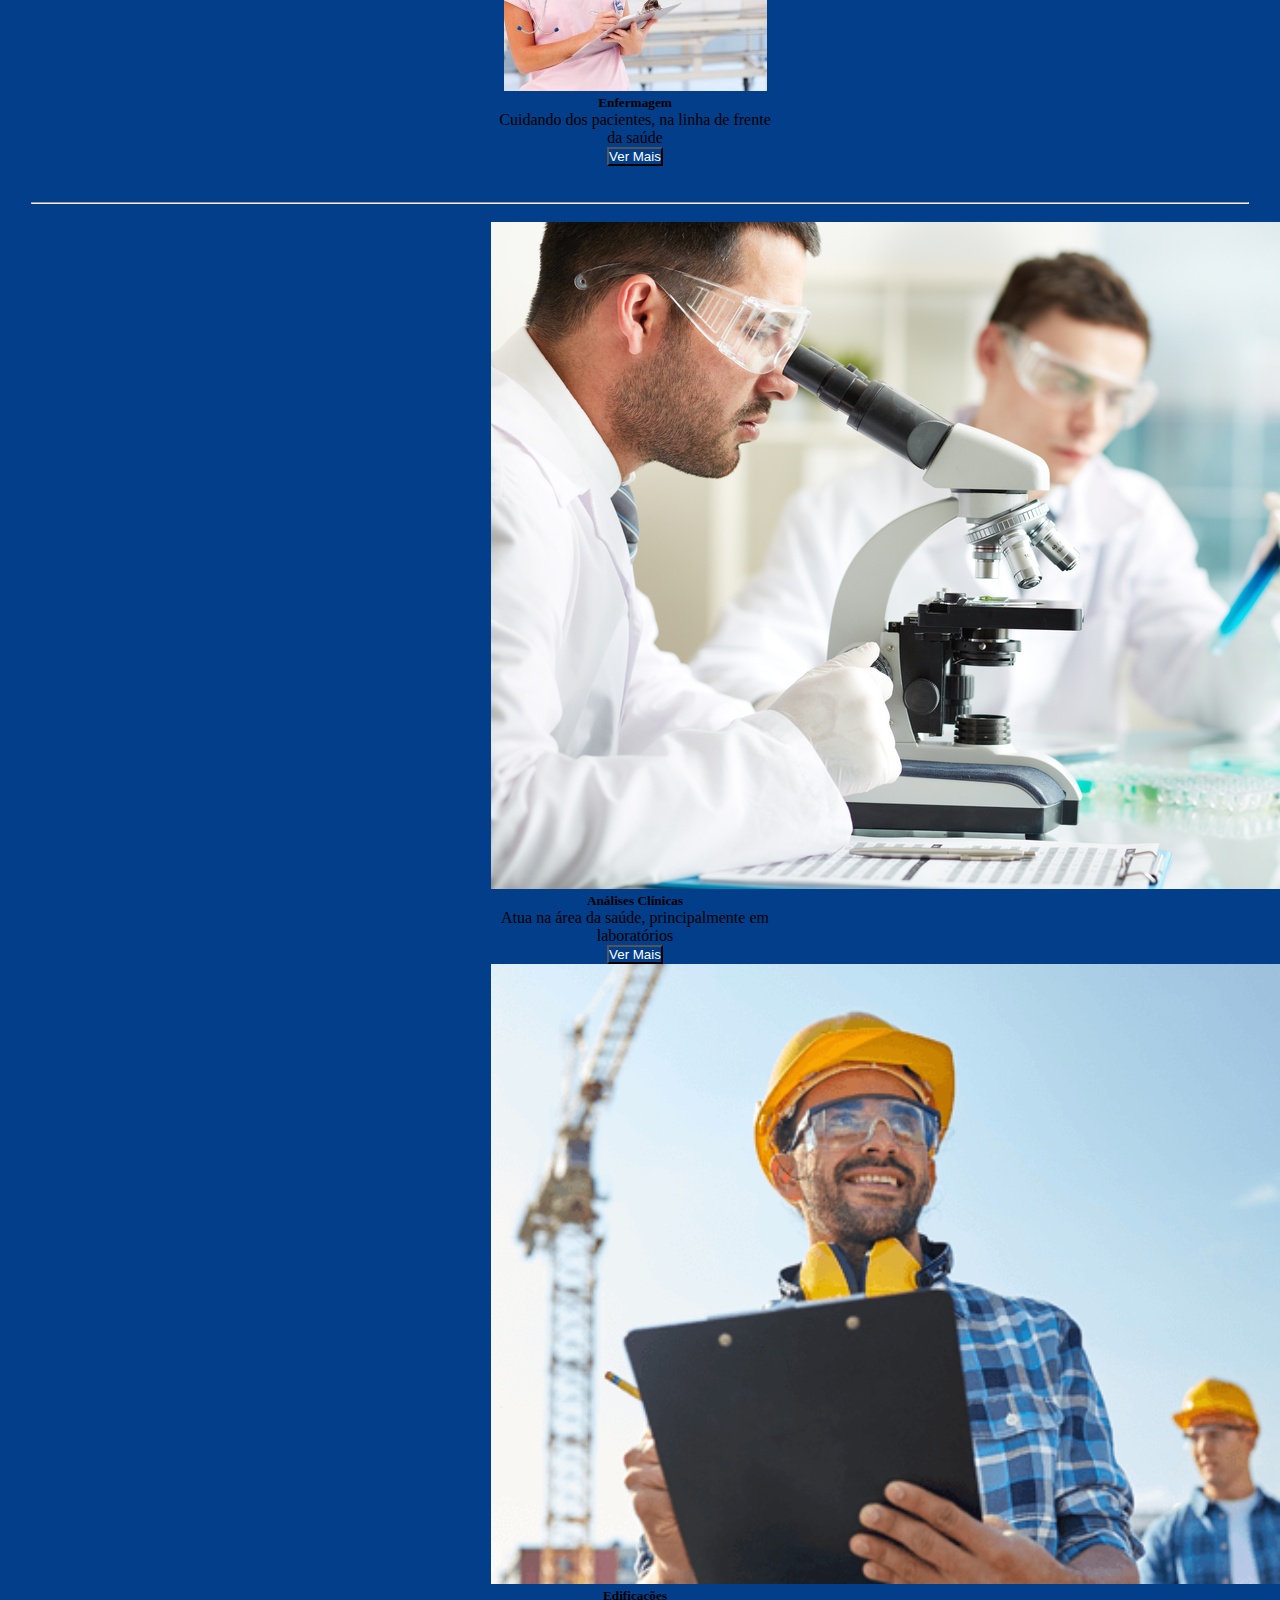
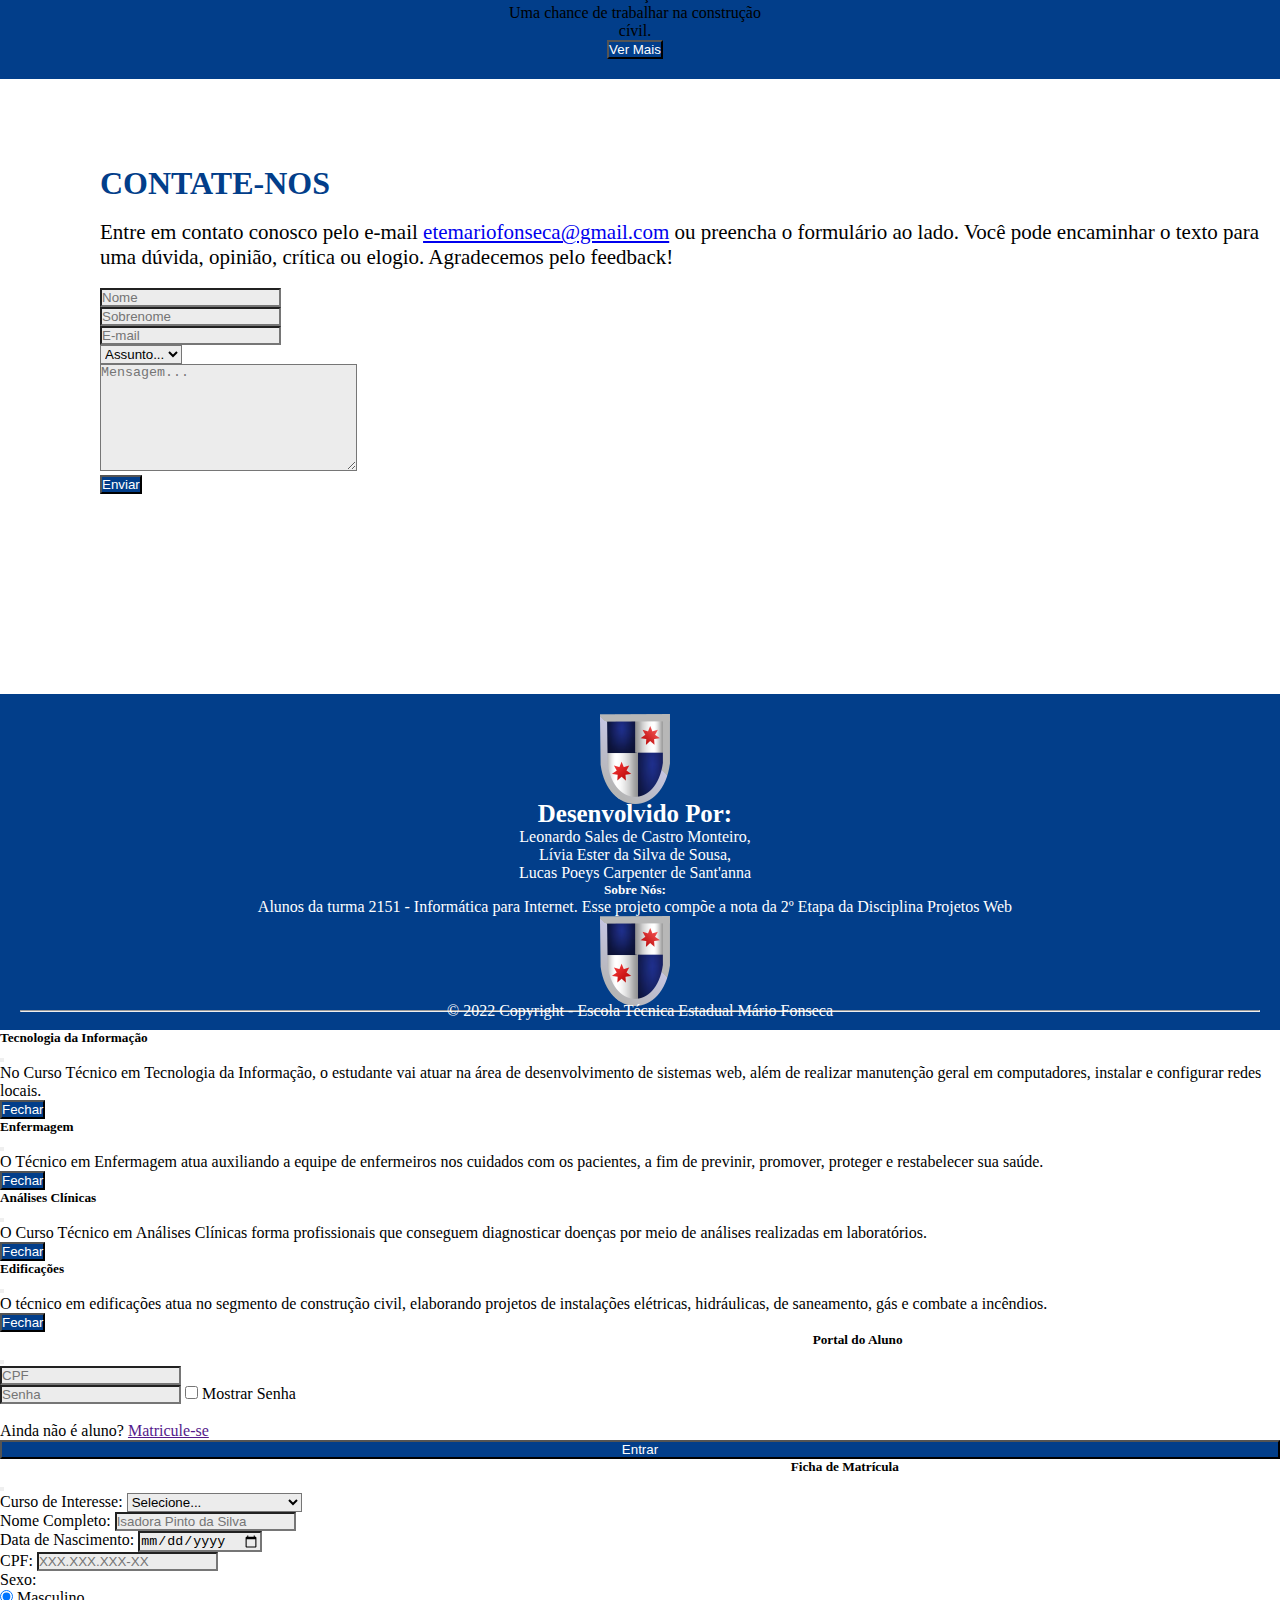
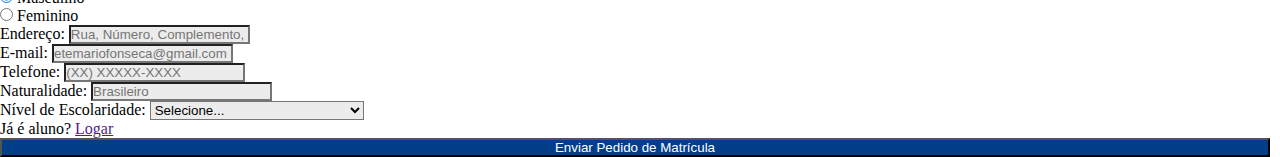
==== commit c7f9d28e: "Atualização" ====
--- a/ETEMF - Projetos Web/cursos.html
+++ b/ETEMF - Projetos Web/cursos.html
@@ -59,11 +59,11 @@
       <br class="somepc">
       <br class="somepc">
       <div class="col-md-6">
-        <img src="imagens/imgsobreetemf.jpg" class="imgcell" alt="">
+        <img src="imagens/imgcursos.jpg" class="imgcell" alt="">
         <br class="somepc"><br class="somepc">
       </div>
       <div class="col-md-6" style="font-size: 21px;">
-        A Escola Técnica Estadual Mário Fonseca (ETEMF) foi fundada em 2005, no bairro Nome do Bairro na Zona Norte do Rio de Janeiro. O nome escolhido para ETEMF foi uma homenagem ao professor de produção oral/escrita Mário Fonseca. Os estudantes tem a oportunidade de terem acesso a um ensino técnico gratuito e de qualidade através de uma matrícula que será analisada e avaliada.
+        Na ETEMF, você sai formado em um curso técnico, podendo entrar rapidamente no mercado de trabalho com uma qualificação garantida e recebendo um salário atrativo.
       </div>
 
       </div>
@@ -149,7 +149,7 @@
     <div class="col-sm-7">
         <form action="https://api.staticforms.xyz/submit" method="post" class="row g-3">
           <input type="hidden" name="accessKey" value="0bdb96b9-4ab4-44a5-a13f-b77f1371d944">
-          <input type="hidden" name="redirectTo" value="https://lucas-poeys.github.io/2151-Lucas_Poeys/pagina_envio/envio.html">
+          <input type="hidden" name="redirectTo" value="https://etemf-projetosweb.github.io/ETEMF_Projetos-WEB/ETEMF%20-%20Projetos%20Web/envio.html">
           <div class="col-md-6">
             <input type="text" name="$Nome" id="nome" class="form-control" placeholder="Nome" required>
           </div>
--- a/ETEMF - Projetos Web/css/style.css
+++ b/ETEMF - Projetos Web/css/style.css
@@ -176,6 +176,9 @@
 
 /*Celular*/
 @media (max-width: 576px) {
+    body {
+        text-align: center;
+    }
     .somecell {
         display: none;
     }
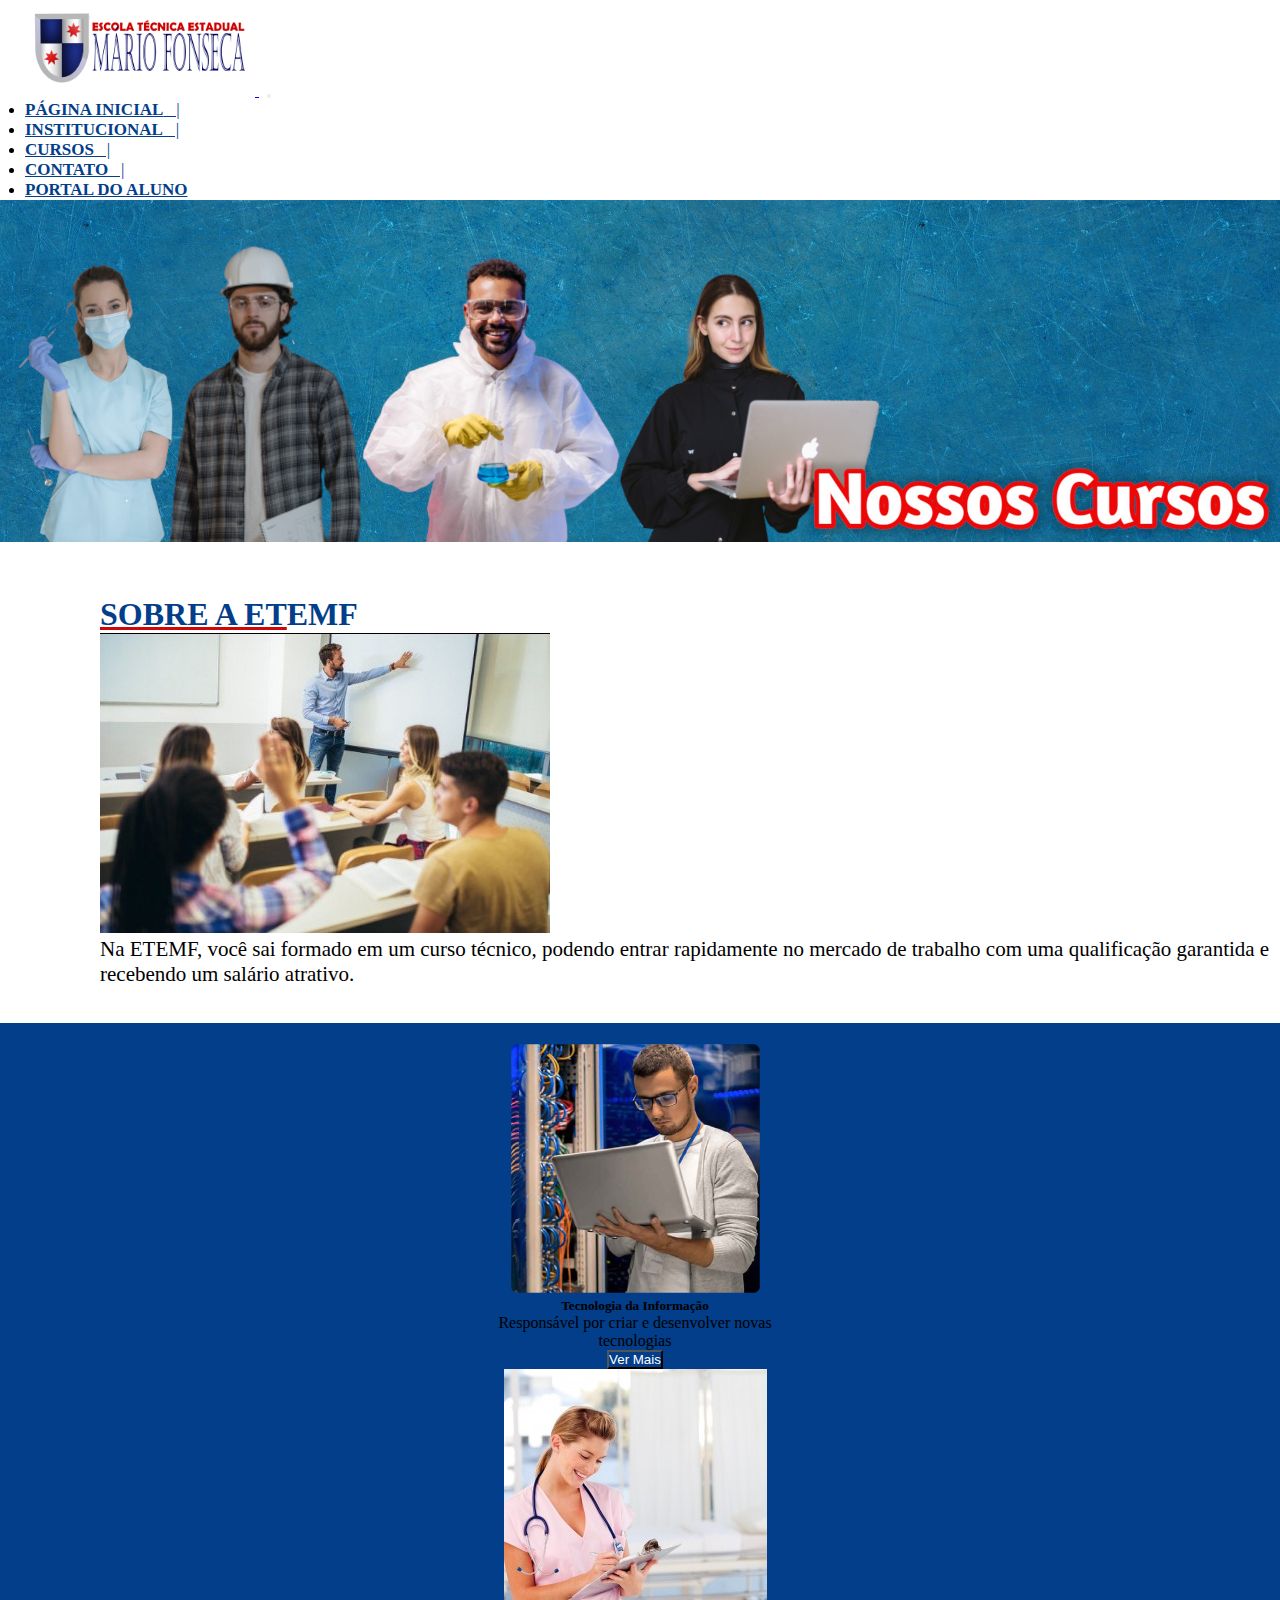
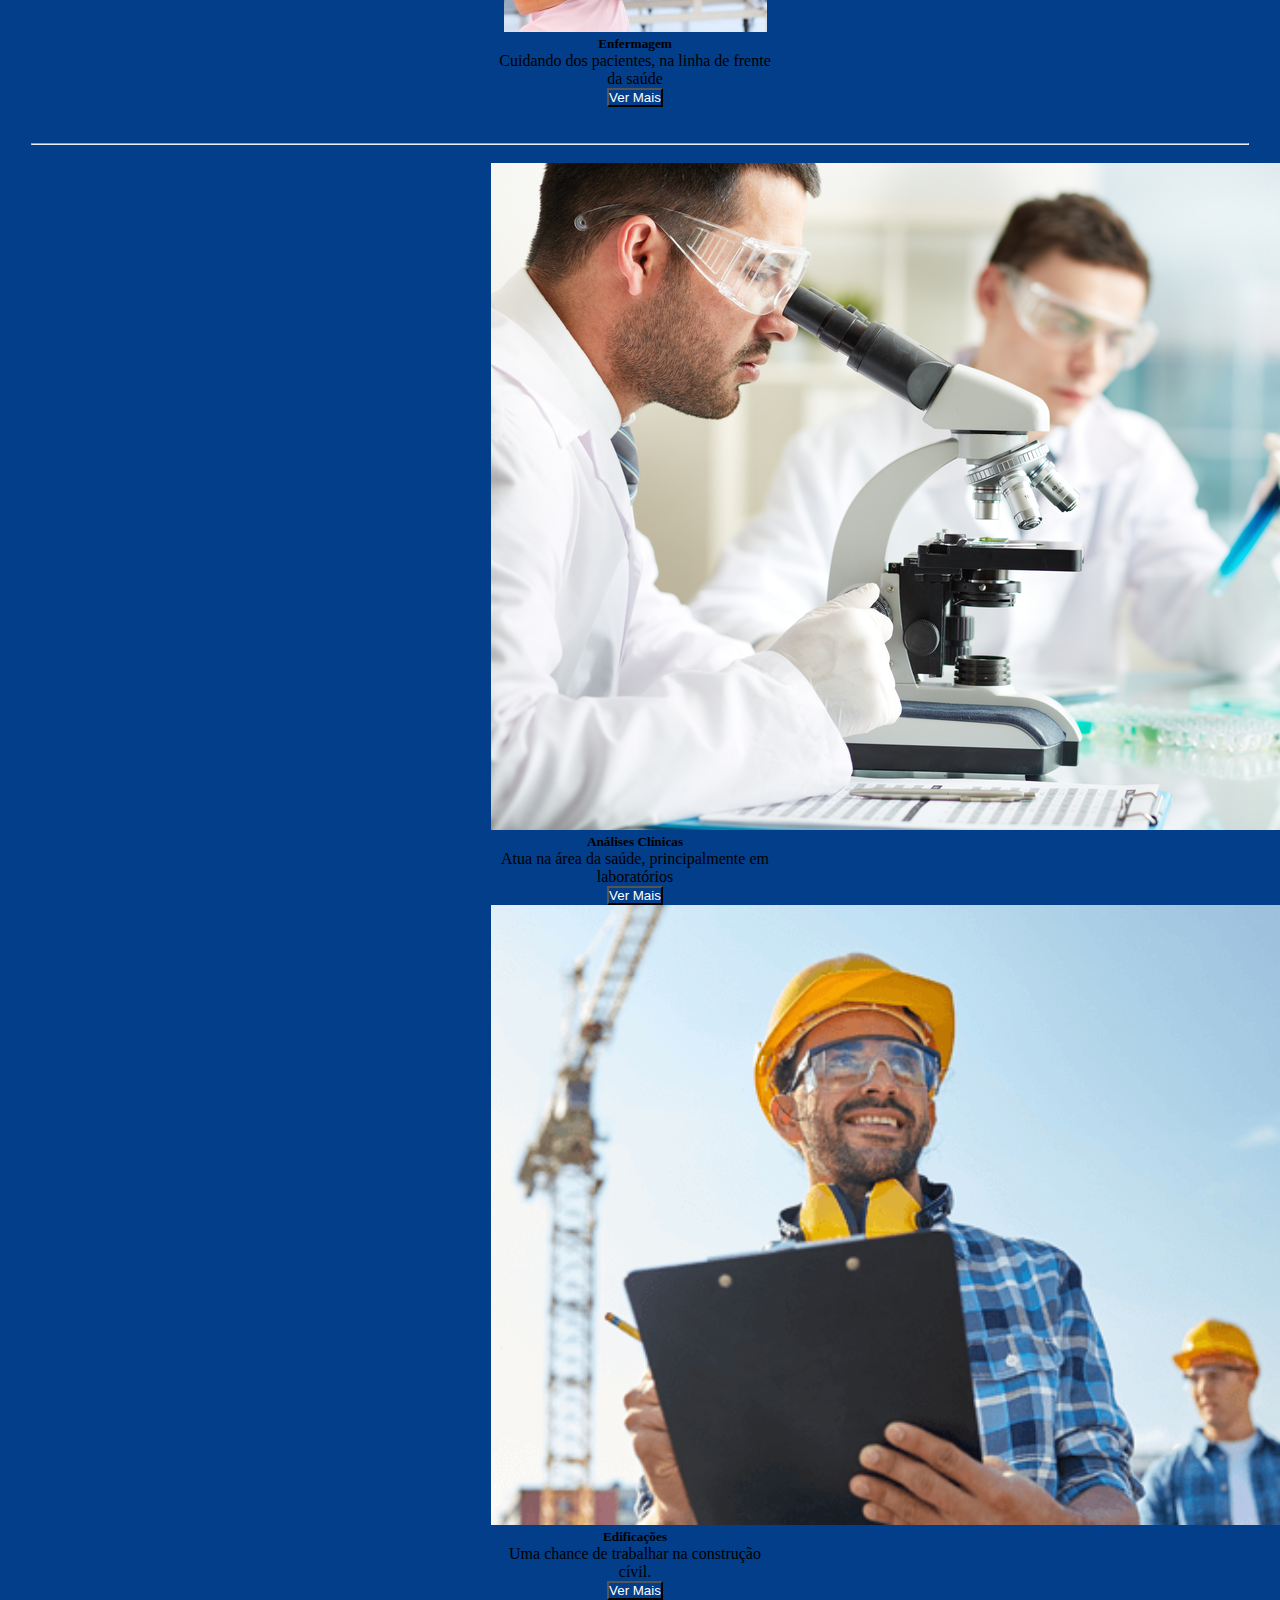
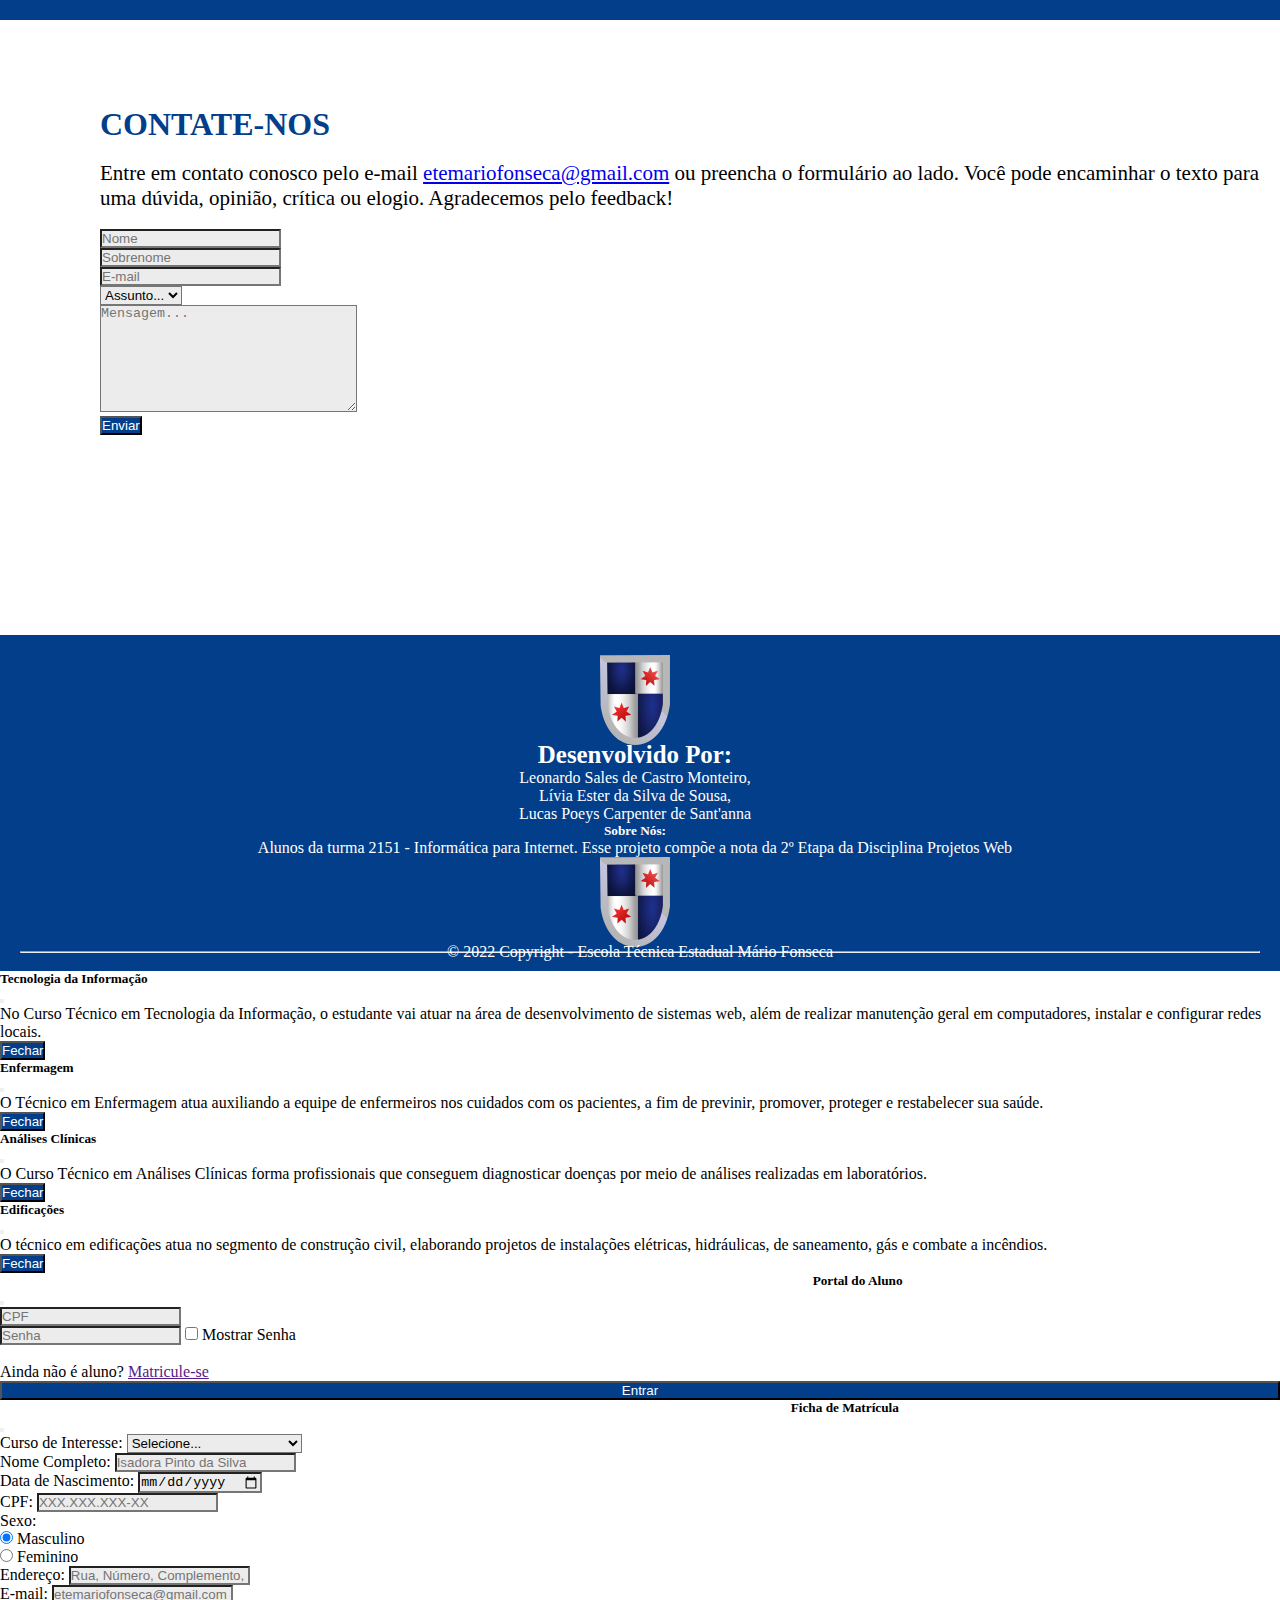
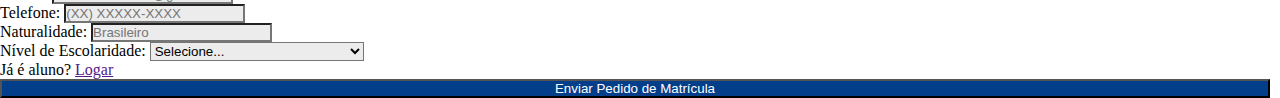
==== commit b718a894: "Atualização" ====
--- a/ETEMF - Projetos Web/cursos.html
+++ b/ETEMF - Projetos Web/cursos.html
@@ -15,11 +15,11 @@
             <div class="container-fluid">
               <a class="navbar-brand logo" href="#">
                 <img src="imagens/logo.png" alt="">
-              </a><span class="somecell">&nbsp;&nbsp;&nbsp;&nbsp;&nbsp;&nbsp;&nbsp;</span>
+              </a><span class="somecell">&nbsp;</span>
               <button class="navbar-toggler" type="button" data-bs-toggle="collapse" data-bs-target="#navbarNav" aria-controls="navbarNav" aria-expanded="false" aria-label="Toggle navigation">
                 <span class="navbar-toggler-icon"></span>
               </button>
-              <div class="collapse navbar-collapse" id="navbarNav">
+              <div class="collapse navbar-collapse opcoes" id="navbarNav">
                 <ul class="navbar-nav">
                   <li class="nav-item">
                     <a class="nav-link menuzin" aria-current="page" href="index.html"><b>PÁGINA INICIAL</b><span class="somecell"> &nbsp; |</span></a>
--- a/ETEMF - Projetos Web/css/style.css
+++ b/ETEMF - Projetos Web/css/style.css
@@ -8,7 +8,15 @@
 
 .menuzin {
     color: #023E8A;
-    font-size: 22px;
+    font-size: 17px;
+}
+
+.logo img {
+    width: 230px;
+}
+
+.opcoes ul {
+    margin-left: auto;
 }
 
 .menuzin:hover {
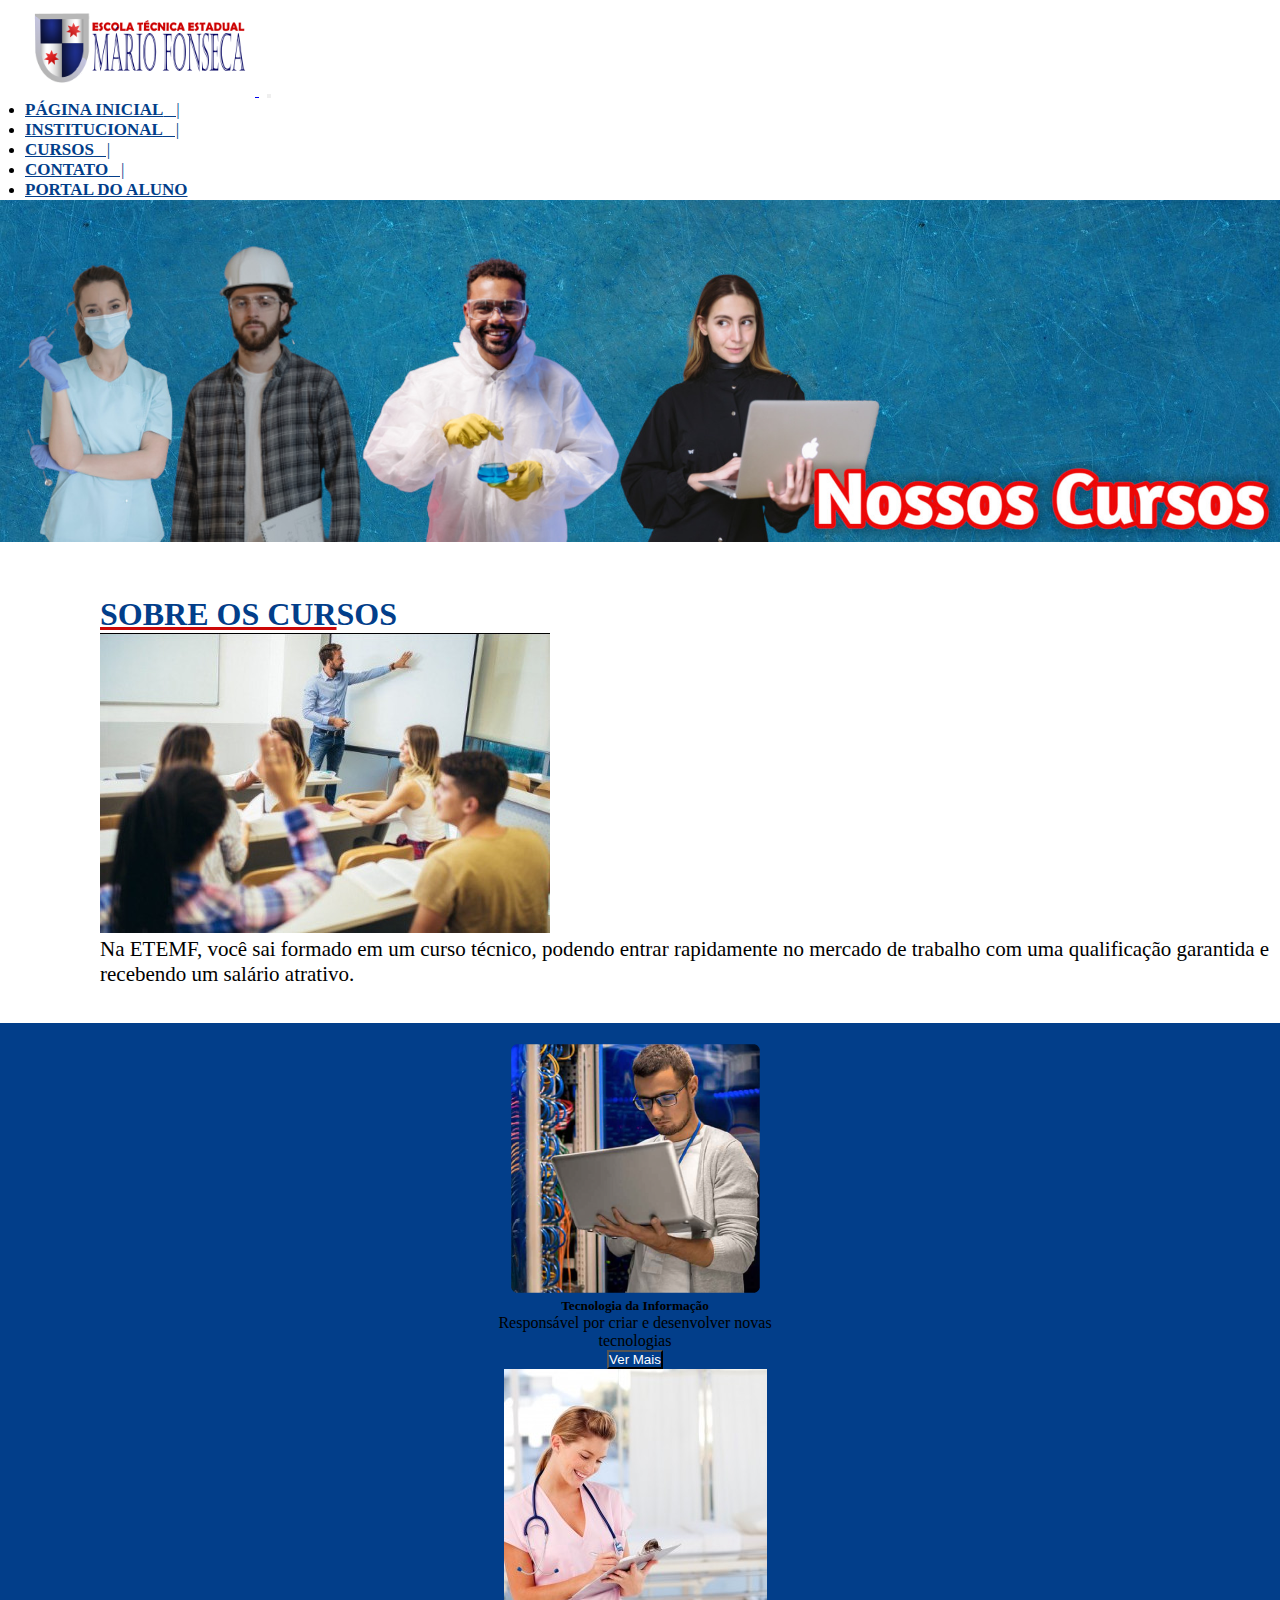
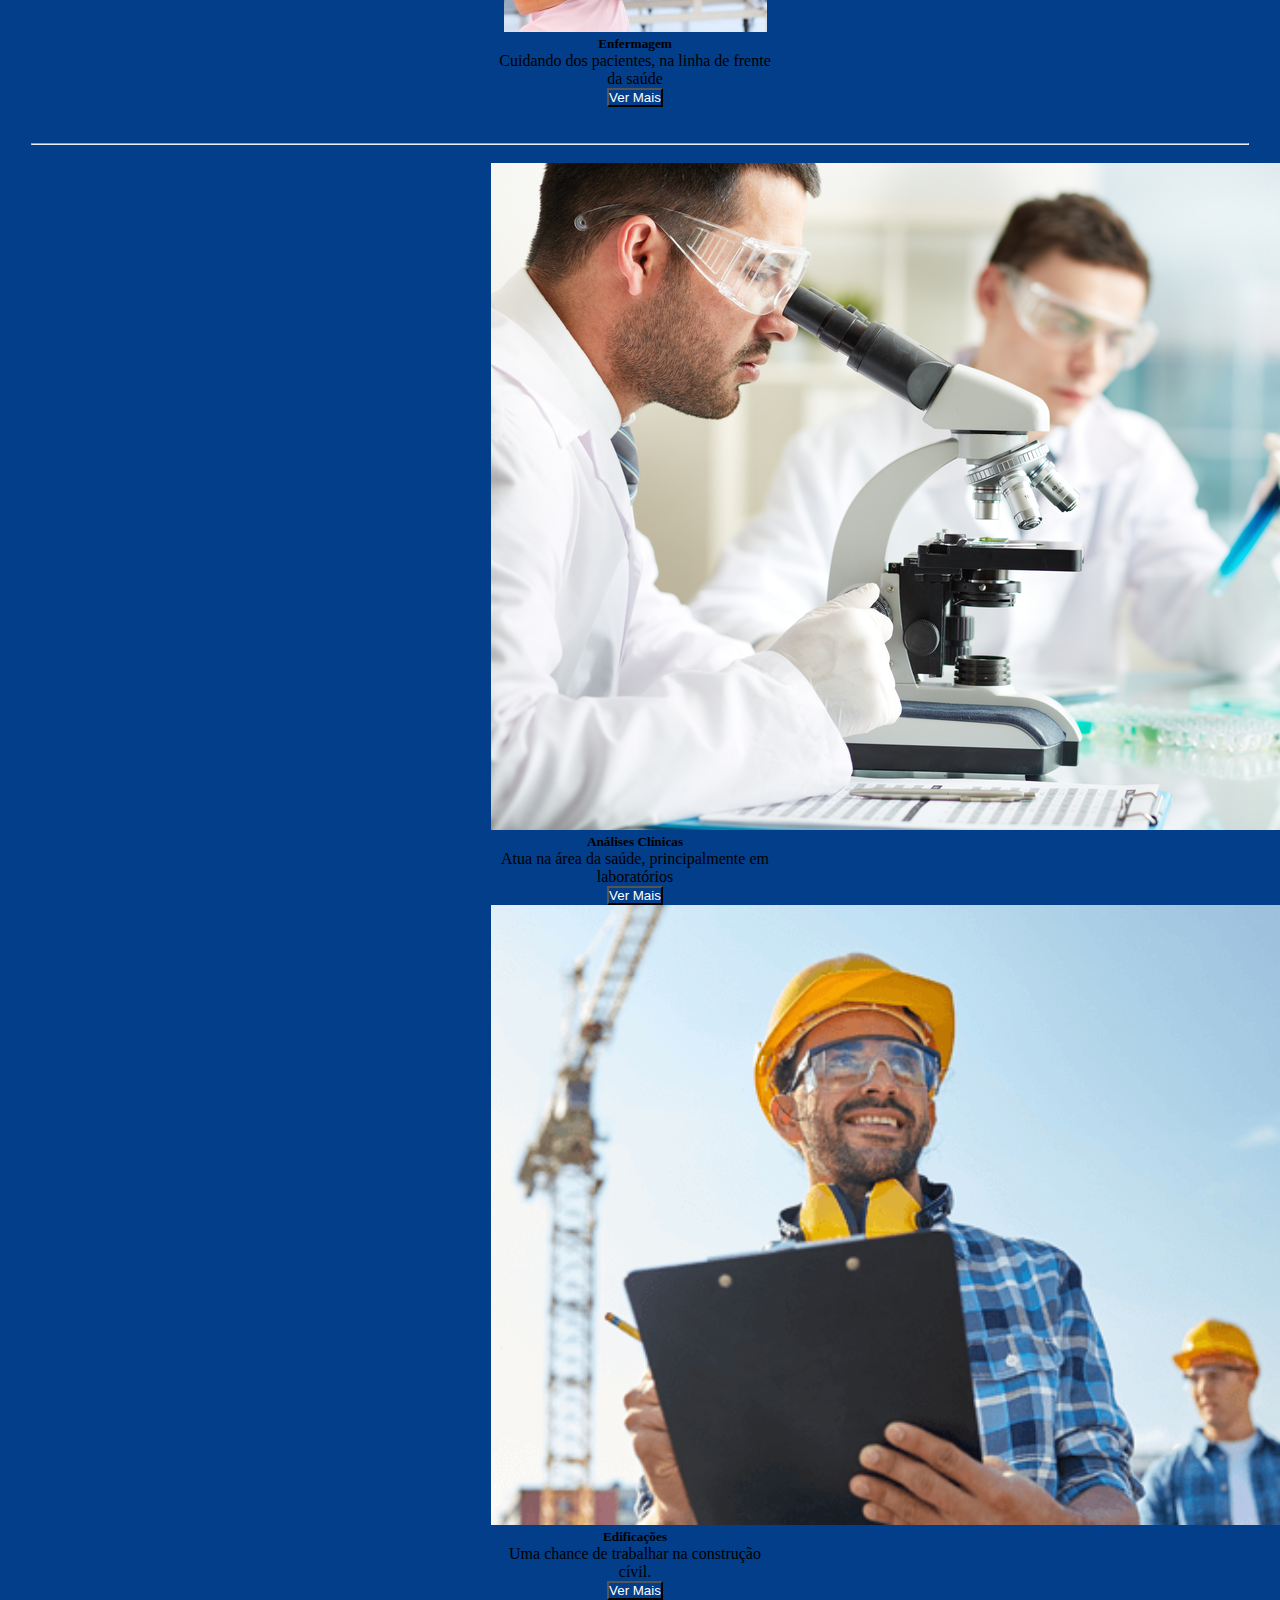
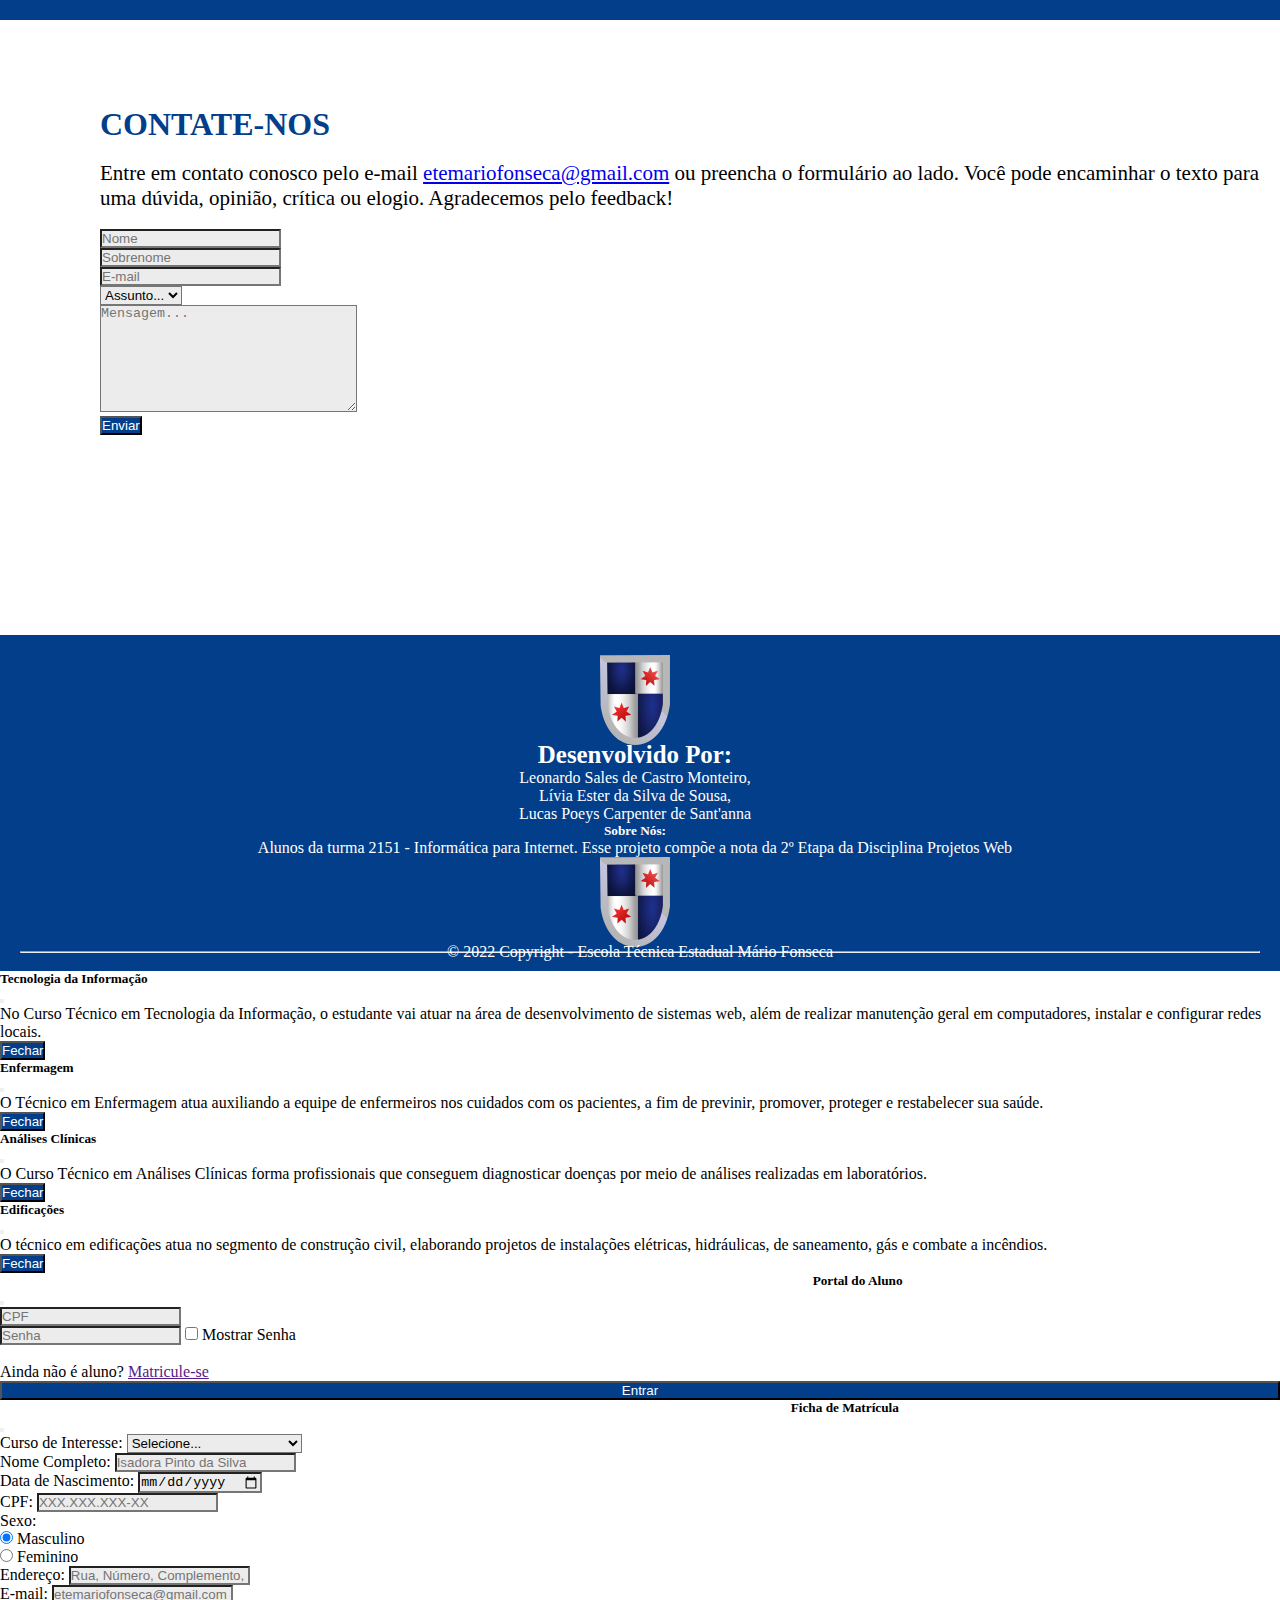
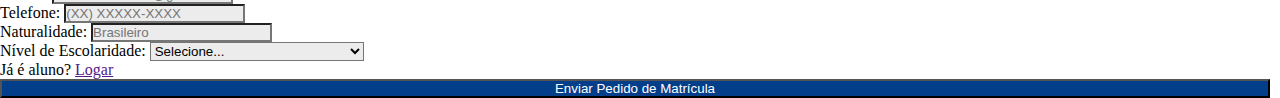
==== commit c8cc0908: "Atualização" ====
--- a/ETEMF - Projetos Web/cursos.html
+++ b/ETEMF - Projetos Web/cursos.html
@@ -4,7 +4,7 @@
     <meta charset="UTF-8">
     <meta http-equiv="X-UA-Compatible" content="IE=edge">
     <meta name="viewport" content="width=device-width, initial-scale=1.0">
-    <title>Página Inicial</title>
+    <title>Cursos</title>
     <link href="https://cdn.jsdelivr.net/npm/bootstrap@5.2.0/dist/css/bootstrap.min.css" rel="stylesheet" integrity="sha384-gH2yIJqKdNHPEq0n4Mqa/HGKIhSkIHeL5AyhkYV8i59U5AR6csBvApHHNl/vI1Bx" crossorigin="anonymous">
     <link rel="shortcut icon" href="imagens/escudo.ico" type="image/x-icon">
     <link rel="stylesheet" href="css/style.css">
@@ -55,7 +55,7 @@
   <br class="somepc">
 
       <div class="row container sobre_etemf">
-      <h1 class="titulo"><b><span class="sublinhado">SOBRE A ET</span>EMF</b></h1>
+      <h1 class="titulo"><b><span class="sublinhado">SOBRE OS CUR</span>SOS</b></h1>
       <br class="somepc">
       <br class="somepc">
       <div class="col-md-6">
@@ -406,4 +406,4 @@
     </div>
   </div>
   
-</html>+</html>
